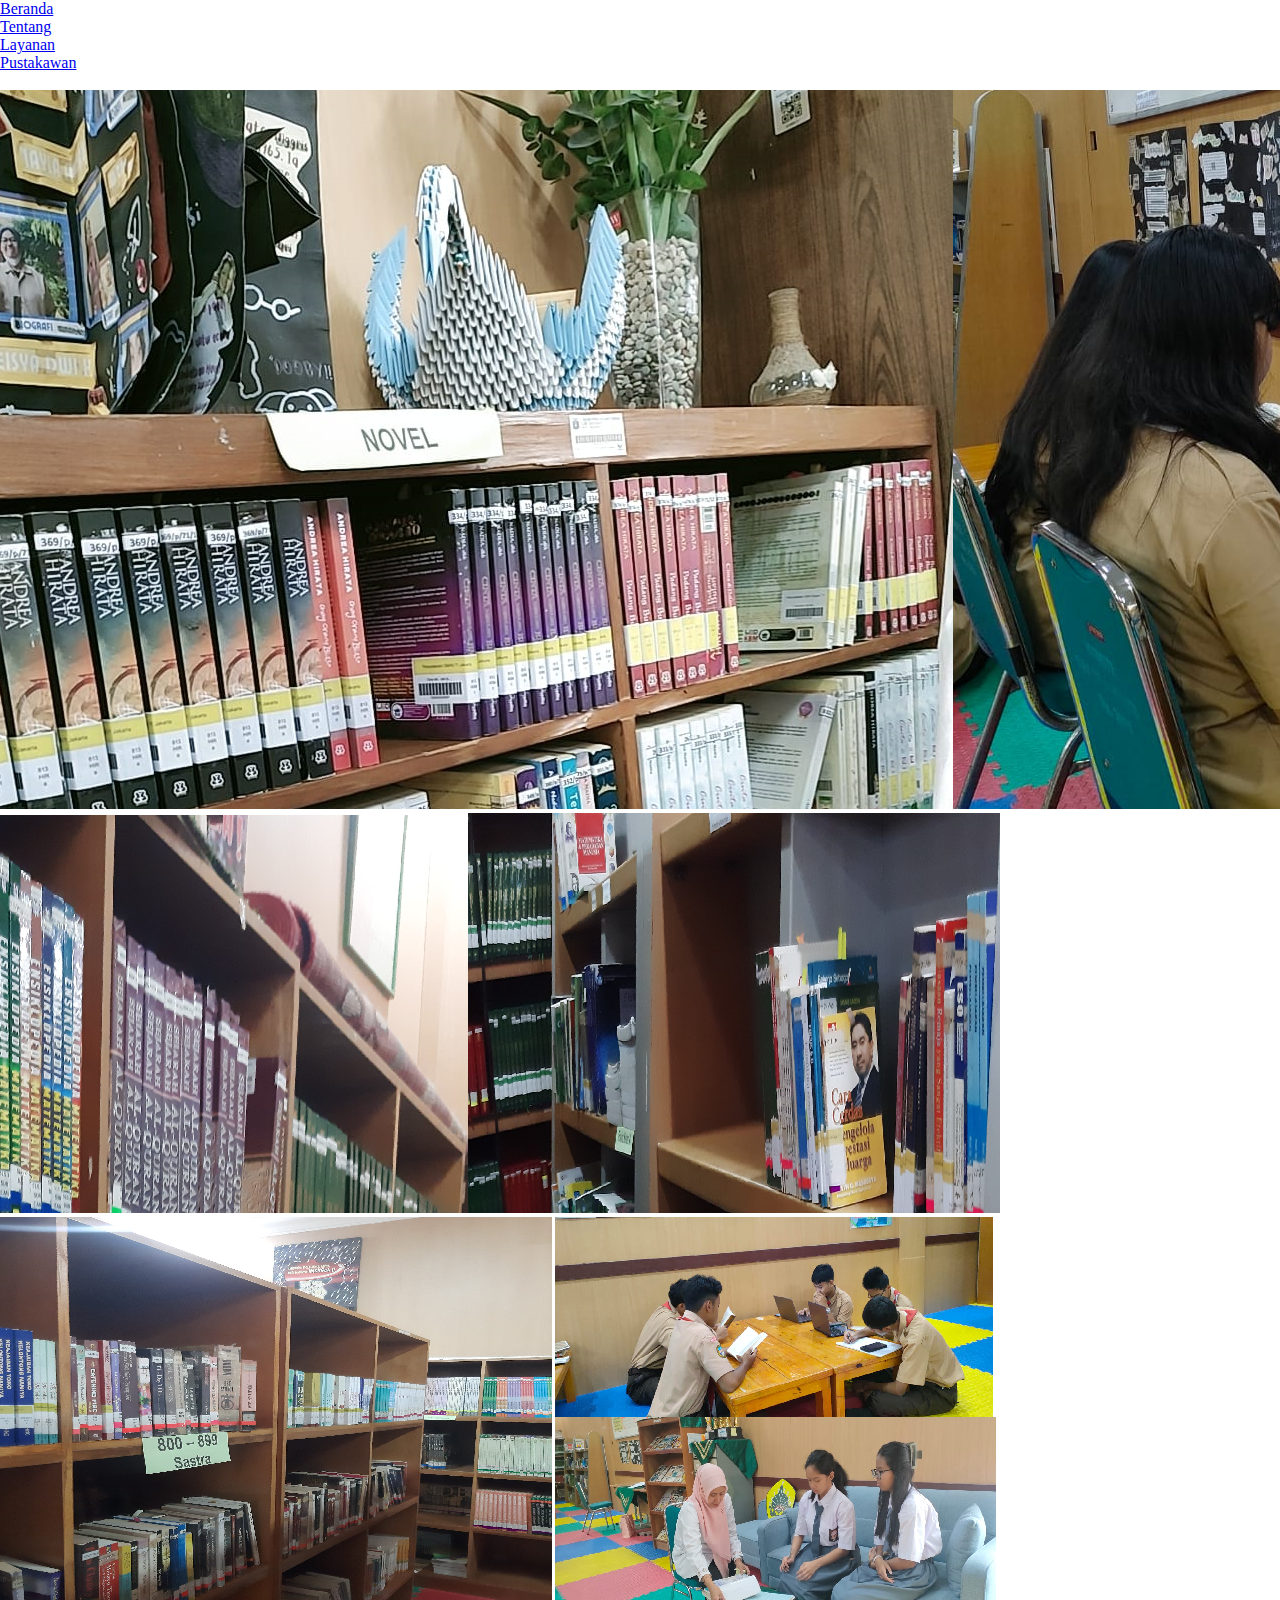
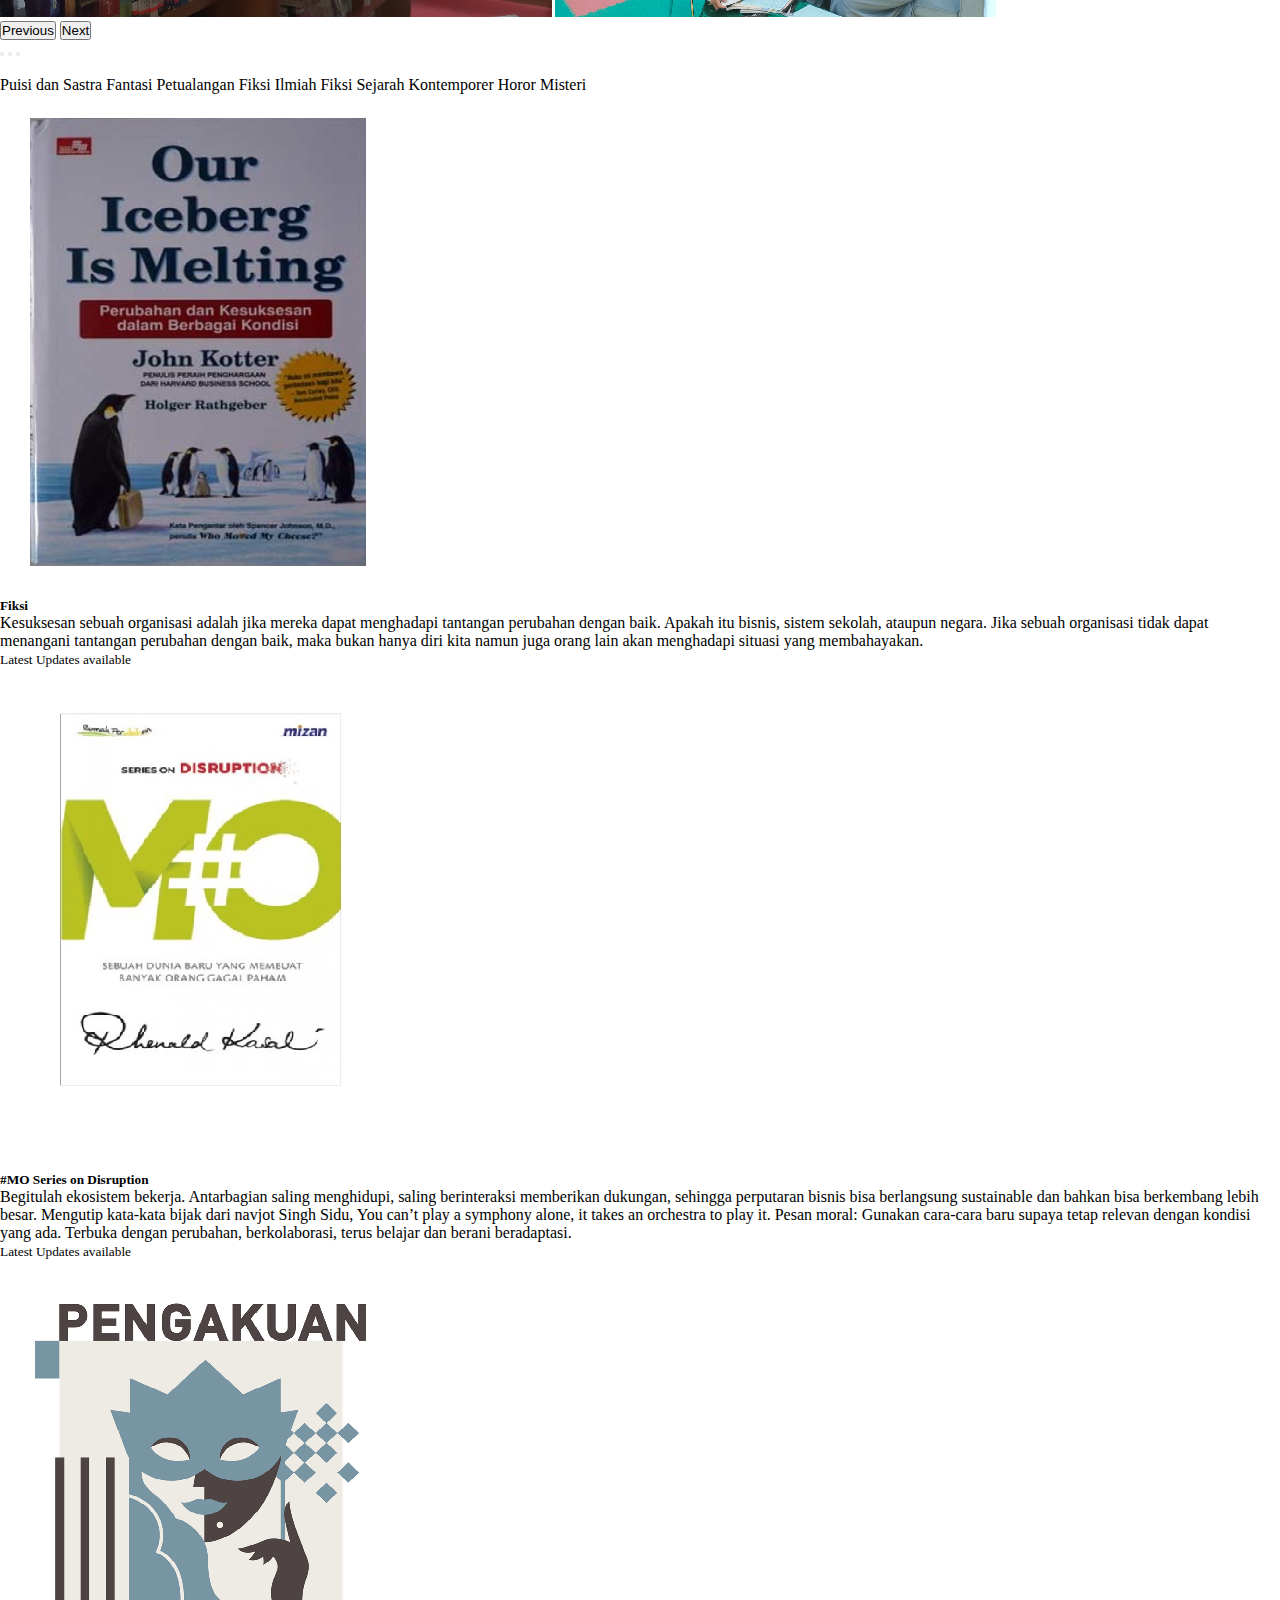
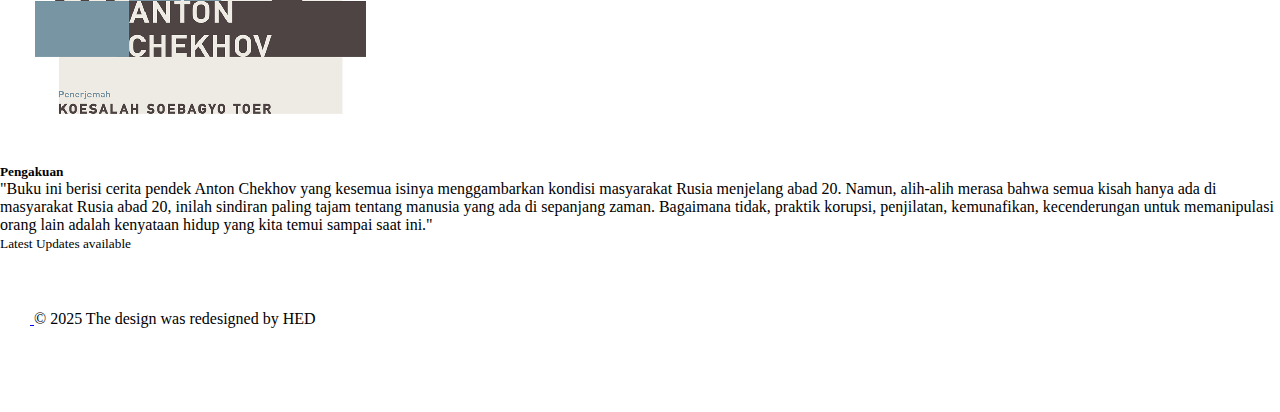
==== index.html @ a106d60a "Add files via upload" ====
<!doctype html>
<html lang="en">
  <head>
    <meta charset="utf-8">
    <meta name="viewport" content="width=device-width, initial-scale=1">
    <title>Bootstrap Website Demo</title>
    <link rel="stylesheet" href="style.css">
    <link href="https://cdn.jsdelivr.net/npm/bootstrap@5.3.0/dist/css/bootstrap.min.css" rel="stylesheet" integrity="sha384-9ndCyUaIbzAi2FUVXJi0CjmCapSmO7SnpJef0486qhLnuZ2cdeRhO02iuK6FUUVM" crossorigin="anonymous">
  </head>
  <body>
    <!-- HEADER -->
    <header class="d-flex justify-content-center py-3">
      <ul class="nav nav-pills">
        <li class="nav-item"><a href="#" class="nav-link active" aria-current="page">Beranda</a></li>
        <li class="nav-item"><a href="#" class="nav-link">Tentang</a></li>
        <li class="nav-item"><a href="#" class="nav-link">Layanan</a></li>
        <li class="nav-item"><a href="#" class="nav-link">Pustakawan</a></li>
             </ul>
    </header>
    <br>

    <!-- alert -->
     

    <!--CAROUSEL-->
    <div id="carouselExampleAutoplaying" class="carousel slide" data-bs-ride="carousel">
      <div class="carousel-inner">
        <div class="carousel-item active">
          <img src="slide1.png" class="d-block w-100" alt="...">
          
        </div>
        <div class="carousel-item">
          <img src="slide2.png" class="d-block w-100" alt="...">
          
        </div>
        <div class="carousel-item">
          <img src="slide3.png" class="d-block w-100" alt="...">
        </div>
      </div>
      <button class="carousel-control-prev" type="button" data-bs-target="#carouselExampleAutoplaying" data-bs-slide="prev">
        <span class="carousel-control-prev-icon" aria-hidden="true"></span>
        <span class="visually-hidden">Previous</span>
      </button>
      <button class="carousel-control-next" type="button" data-bs-target="#carouselExampleAutoplaying" data-bs-slide="next">
        <span class="carousel-control-next-icon" aria-hidden="true"></span>
        <span class="visually-hidden">Next</span>
      </button>
      <!--SCROLLER-->
      <div class="carousel-indicators">
        <button type="button" data-bs-target="#carouselExampleCaptions" data-bs-slide-to="0" class="active" aria-label="Slide 1" aria-current="true"></button>
        <button type="button" data-bs-target="#carouselExampleCaptions" data-bs-slide-to="1" aria-label="Slide 2" class=""></button>
        <button type="button" data-bs-target="#carouselExampleCaptions" data-bs-slide-to="2" aria-label="Slide 3"></button>
      </div>
    </div>

    <br>
    <!--BADGES-->
    <div class="d-flex gap-2 justify-content-center py-5">
      <span class="badge text-bg-primary rounded-pill">Puisi dan Sastra</span>
      <span class="badge text-bg-secondary rounded-pill">Fantasi</span>
      <span class="badge text-bg-success rounded-pill">Petualangan</span>
      <span class="badge text-bg-danger rounded-pill">Fiksi Ilmiah</span>
      <span class="badge text-bg-warning rounded-pill">Fiksi Sejarah</span>
      <span class="badge text-bg-info rounded-pill">Kontemporer</span>
      <span class="badge text-bg-light rounded-pill">Horor</span>
      <span class="badge text-bg-dark rounded-pill">Misteri</span>
    </div>
     

       

    <!-- card -->
    <div class="row row-cols-1 row-cols-md-3 g-4 my-4 mx-4" style="margin-bottom: 30px;">
      <div class="col">
          <div class="card h-100">
              <img src="cover1.png" class="card-img-top" alt="...">
              <div class="card-body">
                  <h5 class="card-title">Fiksi</h5>
                  <p class="card-text">Kesuksesan sebuah organisasi adalah jika mereka dapat menghadapi tantangan perubahan dengan baik. Apakah itu bisnis, sistem sekolah, ataupun negara. Jika sebuah organisasi tidak dapat menangani tantangan perubahan dengan baik, maka bukan hanya diri kita namun juga orang lain akan menghadapi situasi yang membahayakan.</p>
              </div>
              <div class="card-footer">
                  <small class="text-body-secondary">Latest Updates available</small>
              </div>
          </div>
      </div>
      <div class="col">
          <div class="card h-100">
              <img src="cover2.png" class=""card-img-top" alt="...">
              <div class="card-body">
                  <h5 class="card-title">#MO Series on Disruption</h5>
                  <p class="card-text">Begitulah ekosistem bekerja. Antarbagian saling menghidupi, saling berinteraksi memberikan dukungan, sehingga perputaran bisnis bisa berlangsung sustainable dan bahkan bisa berkembang lebih besar.

                    Mengutip kata-kata bijak dari navjot Singh Sidu, You can’t play a symphony alone, it takes an orchestra to play it.
                    
                    Pesan moral: Gunakan cara-cara baru supaya tetap relevan dengan kondisi yang ada. Terbuka dengan perubahan, berkolaborasi, terus belajar dan berani beradaptasi.
                                      
                    </p>
              </div>
              <div class="card-footer">
                  <small class="text-body-secondary">Latest Updates available</small>
              </div>
          </div>
      </div>
      <div class="col">
          <div class="card h-100">
              <img src="cover3.png" class="card-img-top" alt="...">
              <div class="card-body">
                  <h5 class="card-title">Pengakuan</h5>
                  <p class="card-text">"Buku ini berisi cerita pendek Anton Chekhov yang kesemua isinya menggambarkan kondisi masyarakat Rusia menjelang abad 20. Namun, alih-alih merasa bahwa semua kisah hanya ada di masyarakat Rusia abad 20, inilah sindiran paling tajam tentang manusia yang ada di sepanjang zaman. Bagaimana tidak, praktik korupsi, penjilatan, kemunafikan, kecenderungan untuk memanipulasi orang lain adalah kenyataan hidup yang kita temui sampai saat ini."</p>
              </div>
              <div class="card-footer">
                  <small class="text-body-secondary">Latest Updates available</small>
              </div>
          </div>
      </div>
  </div>
  <br>

  <!-- footer -->
  <footer class="d-flex flex-wrap justify-content-between align-items-center py-3 my-4 border-top ">
      <div class="col-md-4 d-flex align-items-center">
          <a href="/" class="mb-3 me-2 mb-md-0 text-body-secondary text-decoration-none lh-1">
              <svg class="bi" width="30" height="24">
                  <use xlink:href="#bootstrap"></use>
              </svg>
          </a>
          <span class="mb-3 mb-md-0 text-body-secondary">© 2025 The design was redesigned by HED</span>
      </div>

      <ul class="nav col-md-4 justify-content-end list-unstyled d-flex">
          <li class="ms-3"><a class="text-body-secondary" href="#"><svg class="bi" width="24" height="24">
                      <use xlink:href="#twitter"></use>
                  </svg></a></li>
          <li class="ms-3"><a class="text-body-secondary" href="#"><svg class="bi" width="24" height="24">
                      <use xlink:href="#instagram"></use>
                  </svg></a></li>
          <li class="ms-3"><a class="text-body-secondary" href="#"><svg class="bi" width="24" height="24">
                      <use xlink:href="#facebook"></use>
                  </svg></a></li>
      </ul>
  </footer>

    <script src="https://cdn.jsdelivr.net/npm/bootstrap@5.3.0/dist/js/bootstrap.bundle.min.js" integrity="sha384-geWF76RCwLtnZ8qwWowPQNguL3RmwHVBC9FhGdlKrxdiJJigb/j/68SIy3Te4Bkz" crossorigin="anonymous"></script>
  </body>
</html>
---- style.css ----
*
{
  margin:0;
  padding:0;
}

img{
  height:auto;
  width: auto;
}
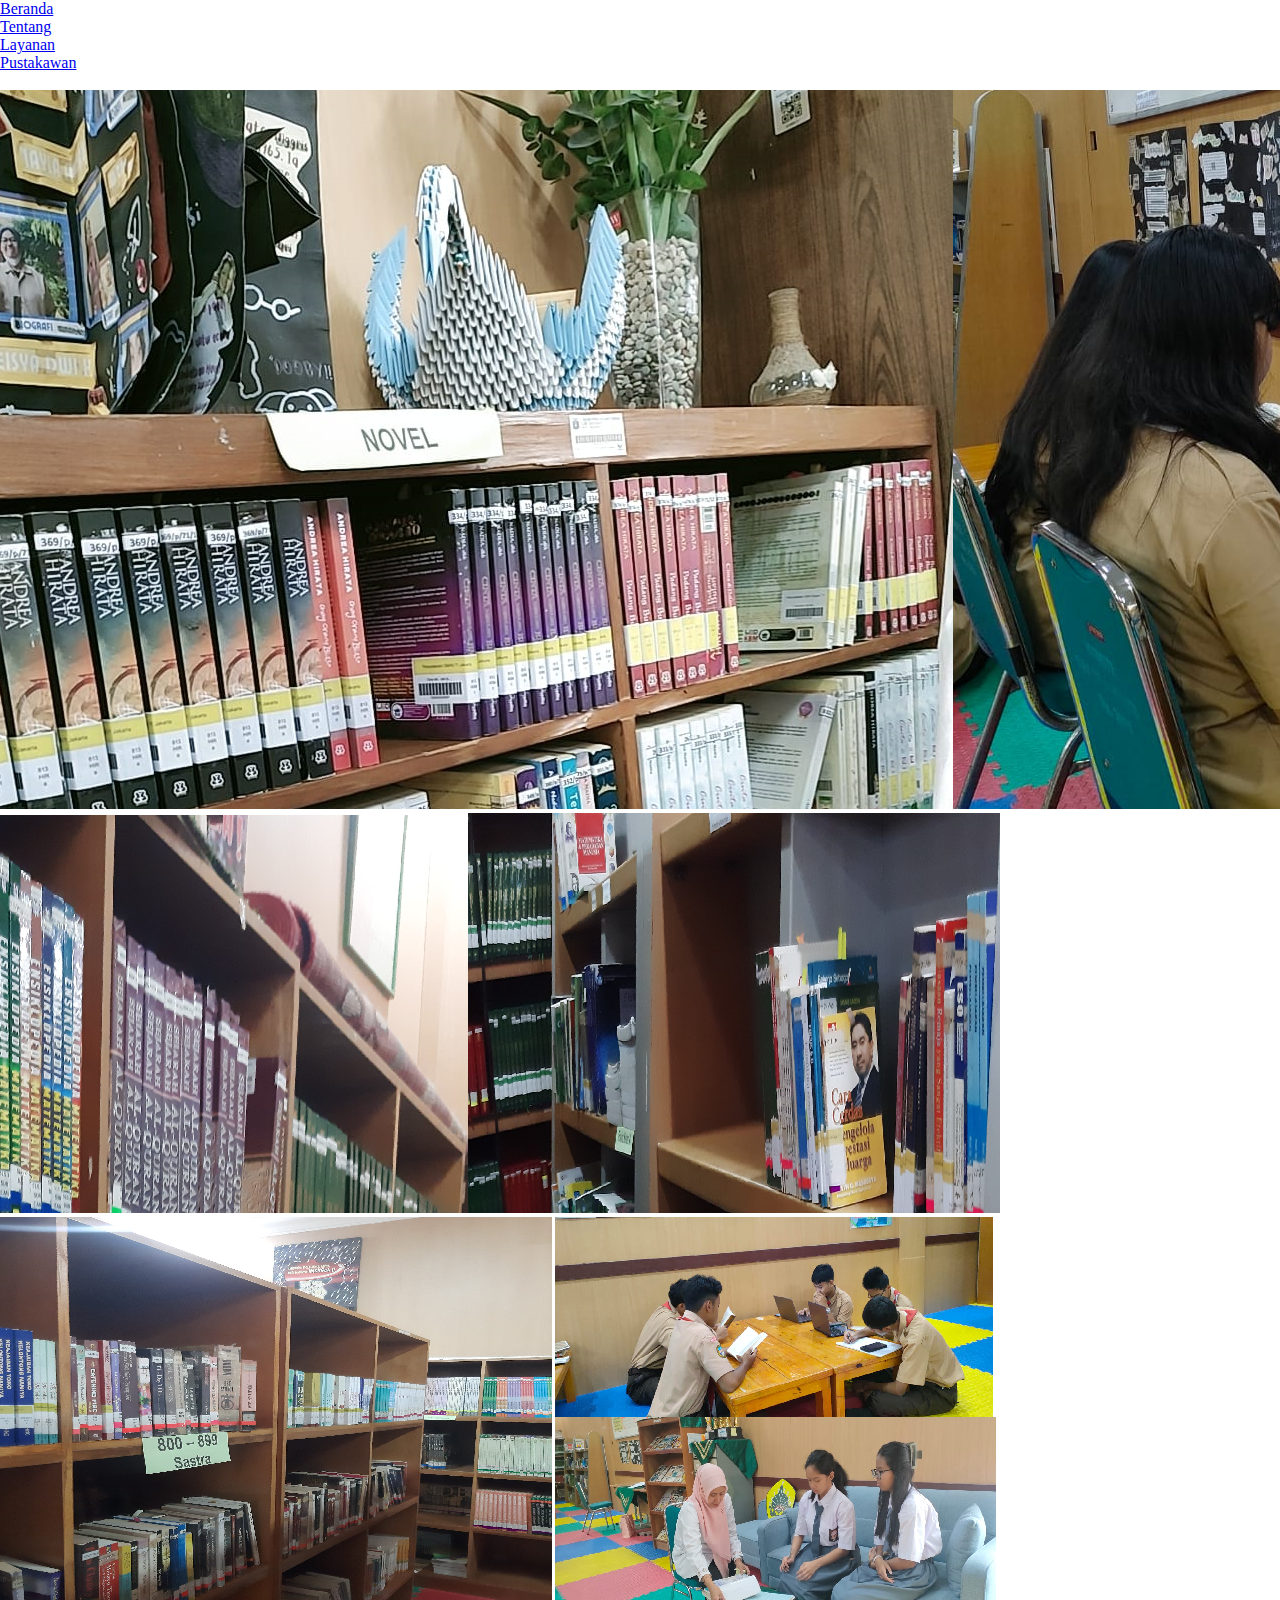
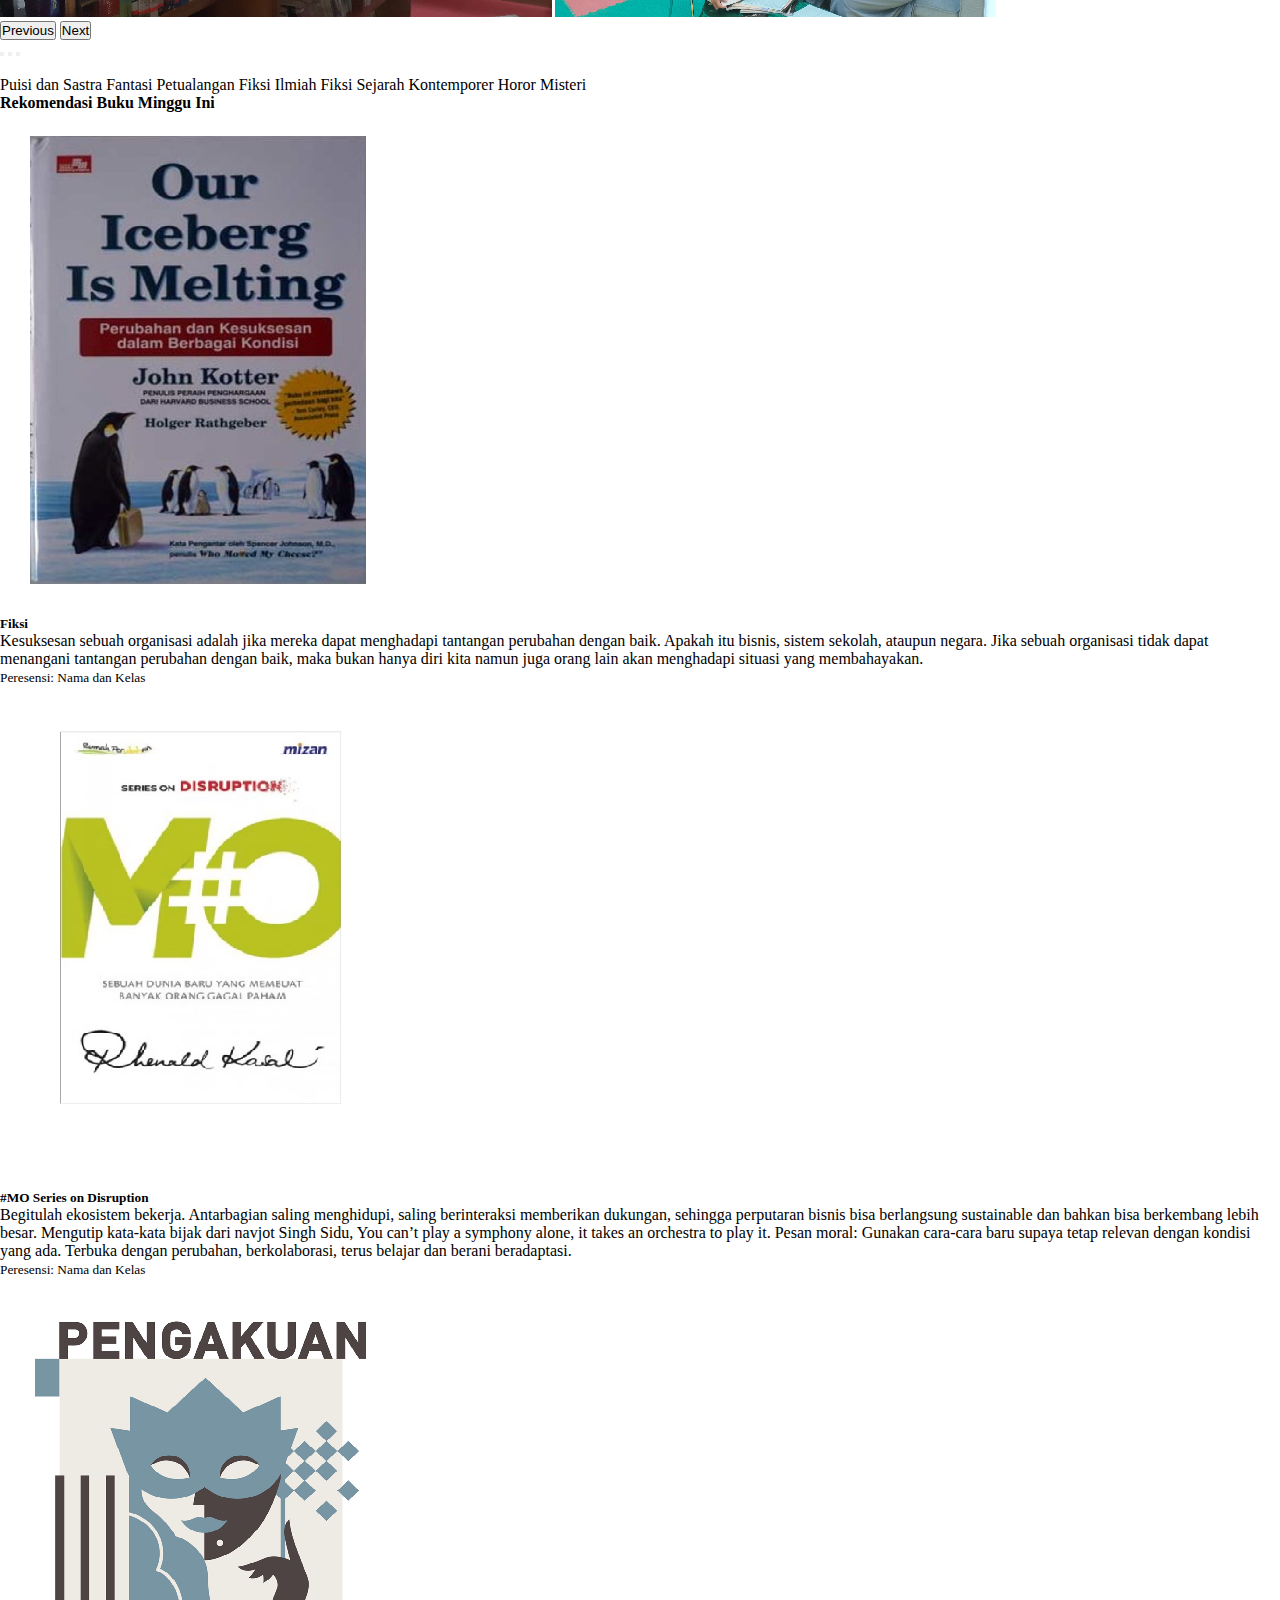
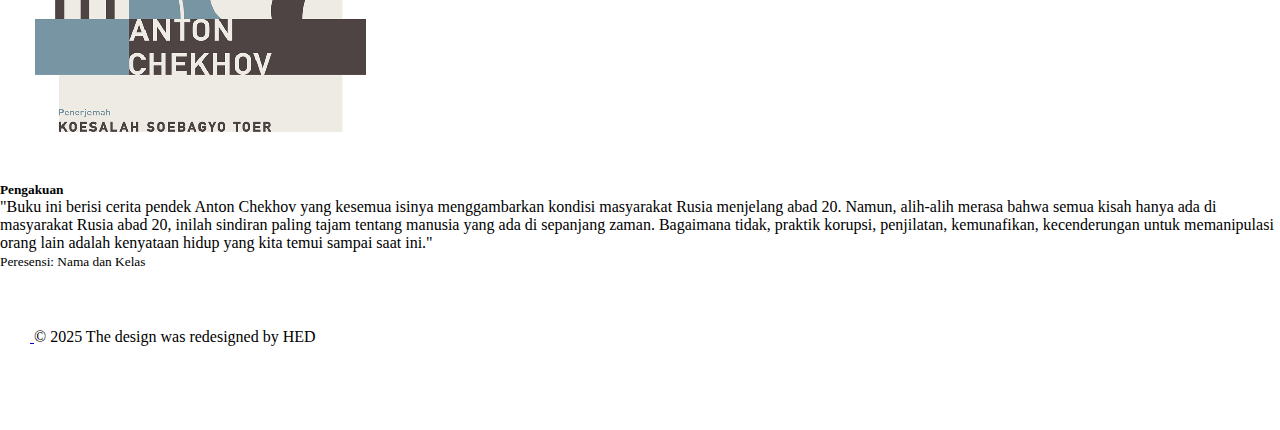
==== commit e4bc3eed: "Add files via upload" ====
--- a/index.html
+++ b/index.html
@@ -12,9 +12,9 @@
     <header class="d-flex justify-content-center py-3">
       <ul class="nav nav-pills">
         <li class="nav-item"><a href="#" class="nav-link active" aria-current="page">Beranda</a></li>
-        <li class="nav-item"><a href="#" class="nav-link">Tentang</a></li>
-        <li class="nav-item"><a href="#" class="nav-link">Layanan</a></li>
-        <li class="nav-item"><a href="#" class="nav-link">Pustakawan</a></li>
+        <li class="nav-item"><a href="tentang.html" class="nav-link">Tentang</a></li>
+        <li class="nav-item"><a href="layanan.html" class="nav-link">Layanan</a></li>
+        <li class="nav-item"><a href="pustakawan.html" class="nav-link">Pustakawan</a></li>
              </ul>
     </header>
     <br>
@@ -66,6 +66,14 @@
       <span class="badge text-bg-dark rounded-pill">Misteri</span>
     </div>
      
+    <!-- Alert dengan tombol tambahan -->
+<div class="alert alert-success alert-dismissible fade show" role="alert">
+  <strong>Rekomendasi Buku Minggu Ini</strong>
+  
+  
+  
+</div>
+
 
        
 
@@ -79,7 +87,7 @@
                   <p class="card-text">Kesuksesan sebuah organisasi adalah jika mereka dapat menghadapi tantangan perubahan dengan baik. Apakah itu bisnis, sistem sekolah, ataupun negara. Jika sebuah organisasi tidak dapat menangani tantangan perubahan dengan baik, maka bukan hanya diri kita namun juga orang lain akan menghadapi situasi yang membahayakan.</p>
               </div>
               <div class="card-footer">
-                  <small class="text-body-secondary">Latest Updates available</small>
+                  <small class="text-body-secondary">Peresensi: Nama dan Kelas</small>
               </div>
           </div>
       </div>
@@ -97,7 +105,7 @@
                     </p>
               </div>
               <div class="card-footer">
-                  <small class="text-body-secondary">Latest Updates available</small>
+                  <small class="text-body-secondary">Peresensi: Nama dan Kelas</small>
               </div>
           </div>
       </div>
@@ -109,7 +117,7 @@
                   <p class="card-text">"Buku ini berisi cerita pendek Anton Chekhov yang kesemua isinya menggambarkan kondisi masyarakat Rusia menjelang abad 20. Namun, alih-alih merasa bahwa semua kisah hanya ada di masyarakat Rusia abad 20, inilah sindiran paling tajam tentang manusia yang ada di sepanjang zaman. Bagaimana tidak, praktik korupsi, penjilatan, kemunafikan, kecenderungan untuk memanipulasi orang lain adalah kenyataan hidup yang kita temui sampai saat ini."</p>
               </div>
               <div class="card-footer">
-                  <small class="text-body-secondary">Latest Updates available</small>
+                  <small class="text-body-secondary">Peresensi: Nama dan Kelas</small>
               </div>
           </div>
       </div>
--- a/style.css
+++ b/style.css
@@ -7,4 +7,17 @@
 img{
   height:auto;
   width: auto;
-}+}
+
+
+.content {
+  padding-left: 8px; /* Menambahkan jarak dari tepi kanan */
+  padding-right: 5px;  /* Menambahkan jarak dari tepi kiri untuk keselarasan */
+  max-width: 1000px; /* Membatasi lebar konten agar tidak terlalu panjang */
+  margin: 0 auto; /* Agar elemen berada di tengah halaman */
+}
+
+.map {padding-left: 8px; /* Menambahkan jarak dari tepi kanan */
+  padding-right: 10px;  /* Menambahkan jarak dari tepi kiri untuk keselarasan */
+  max-width: 1000px; /* Membatasi lebar konten agar tidak terlalu panjang */
+  margin: 0 auto; /* Agar elemen berada di tengah halaman */}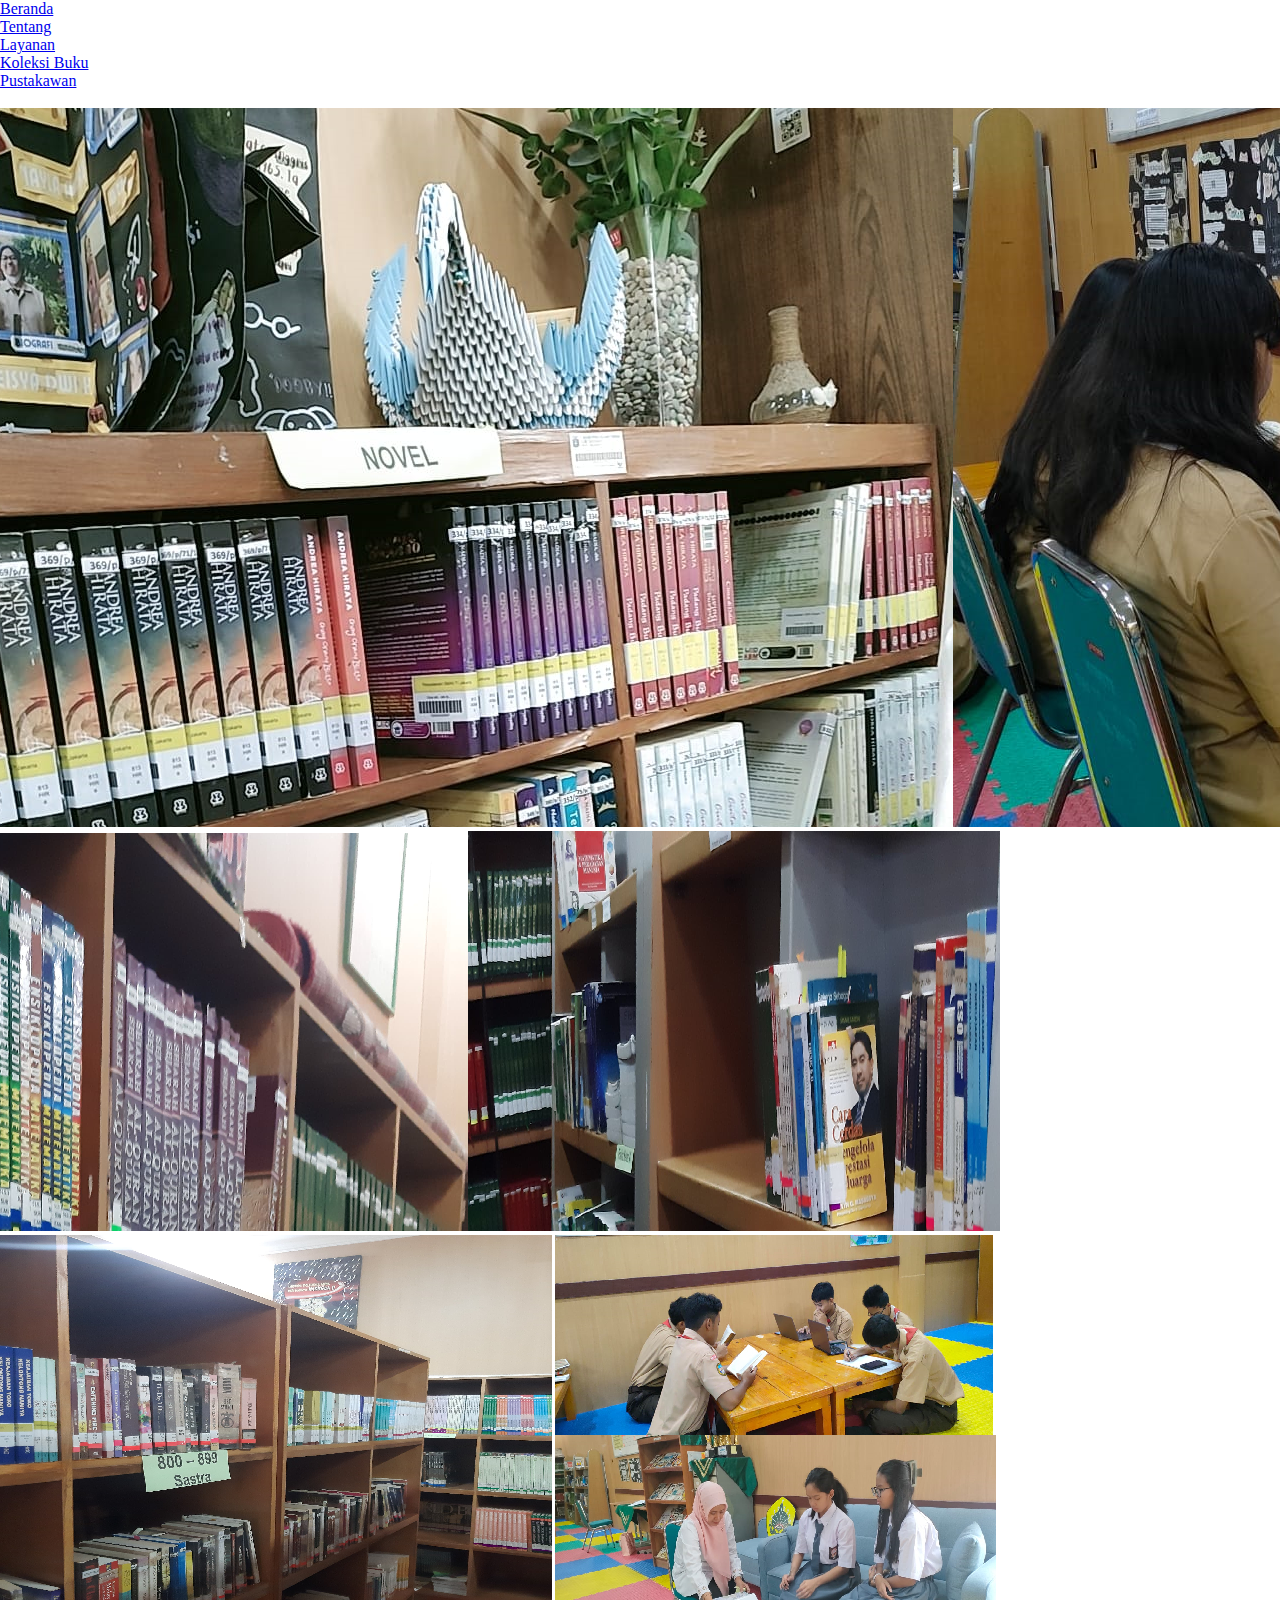
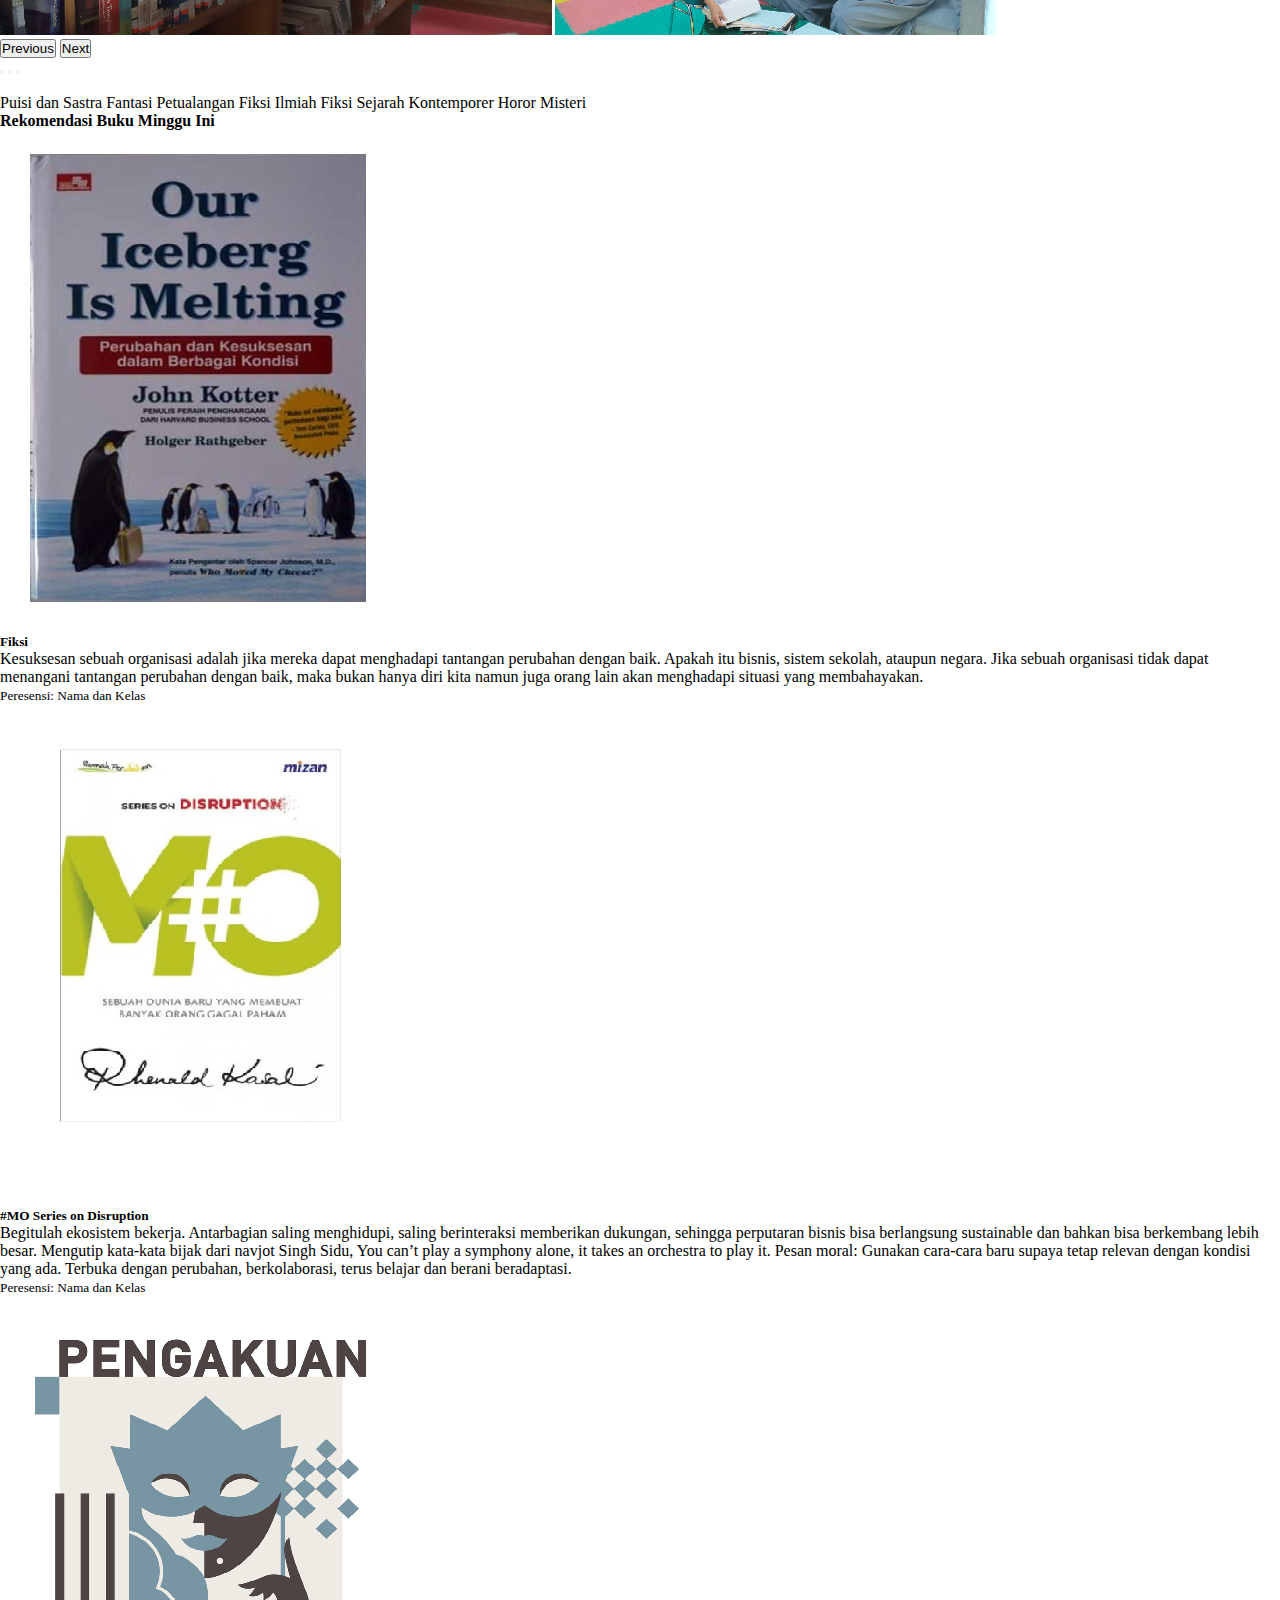
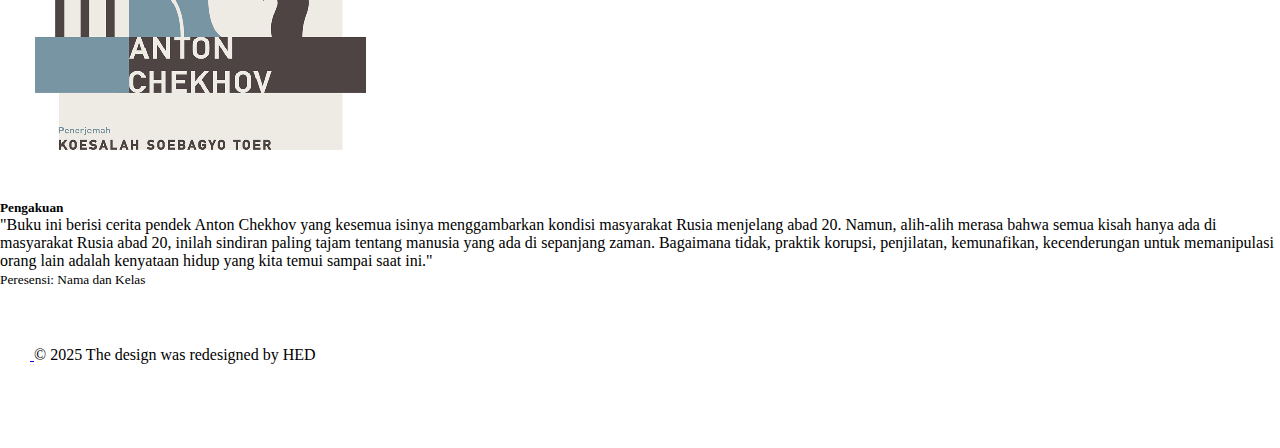
==== commit 0fb3efed: "Add files via upload" ====
--- a/index.html
+++ b/index.html
@@ -14,6 +14,7 @@
         <li class="nav-item"><a href="#" class="nav-link active" aria-current="page">Beranda</a></li>
         <li class="nav-item"><a href="tentang.html" class="nav-link">Tentang</a></li>
         <li class="nav-item"><a href="layanan.html" class="nav-link">Layanan</a></li>
+        <li class="nav-item"><a href="koleksi.html" class="nav-link">Koleksi Buku</a></li>
         <li class="nav-item"><a href="pustakawan.html" class="nav-link">Pustakawan</a></li>
              </ul>
     </header>
@@ -69,13 +70,10 @@
     <!-- Alert dengan tombol tambahan -->
 <div class="alert alert-success alert-dismissible fade show" role="alert">
   <strong>Rekomendasi Buku Minggu Ini</strong>
-  
-  
-  
+   
 </div>
 
-
-       
+      
 
     <!-- card -->
     <div class="row row-cols-1 row-cols-md-3 g-4 my-4 mx-4" style="margin-bottom: 30px;">
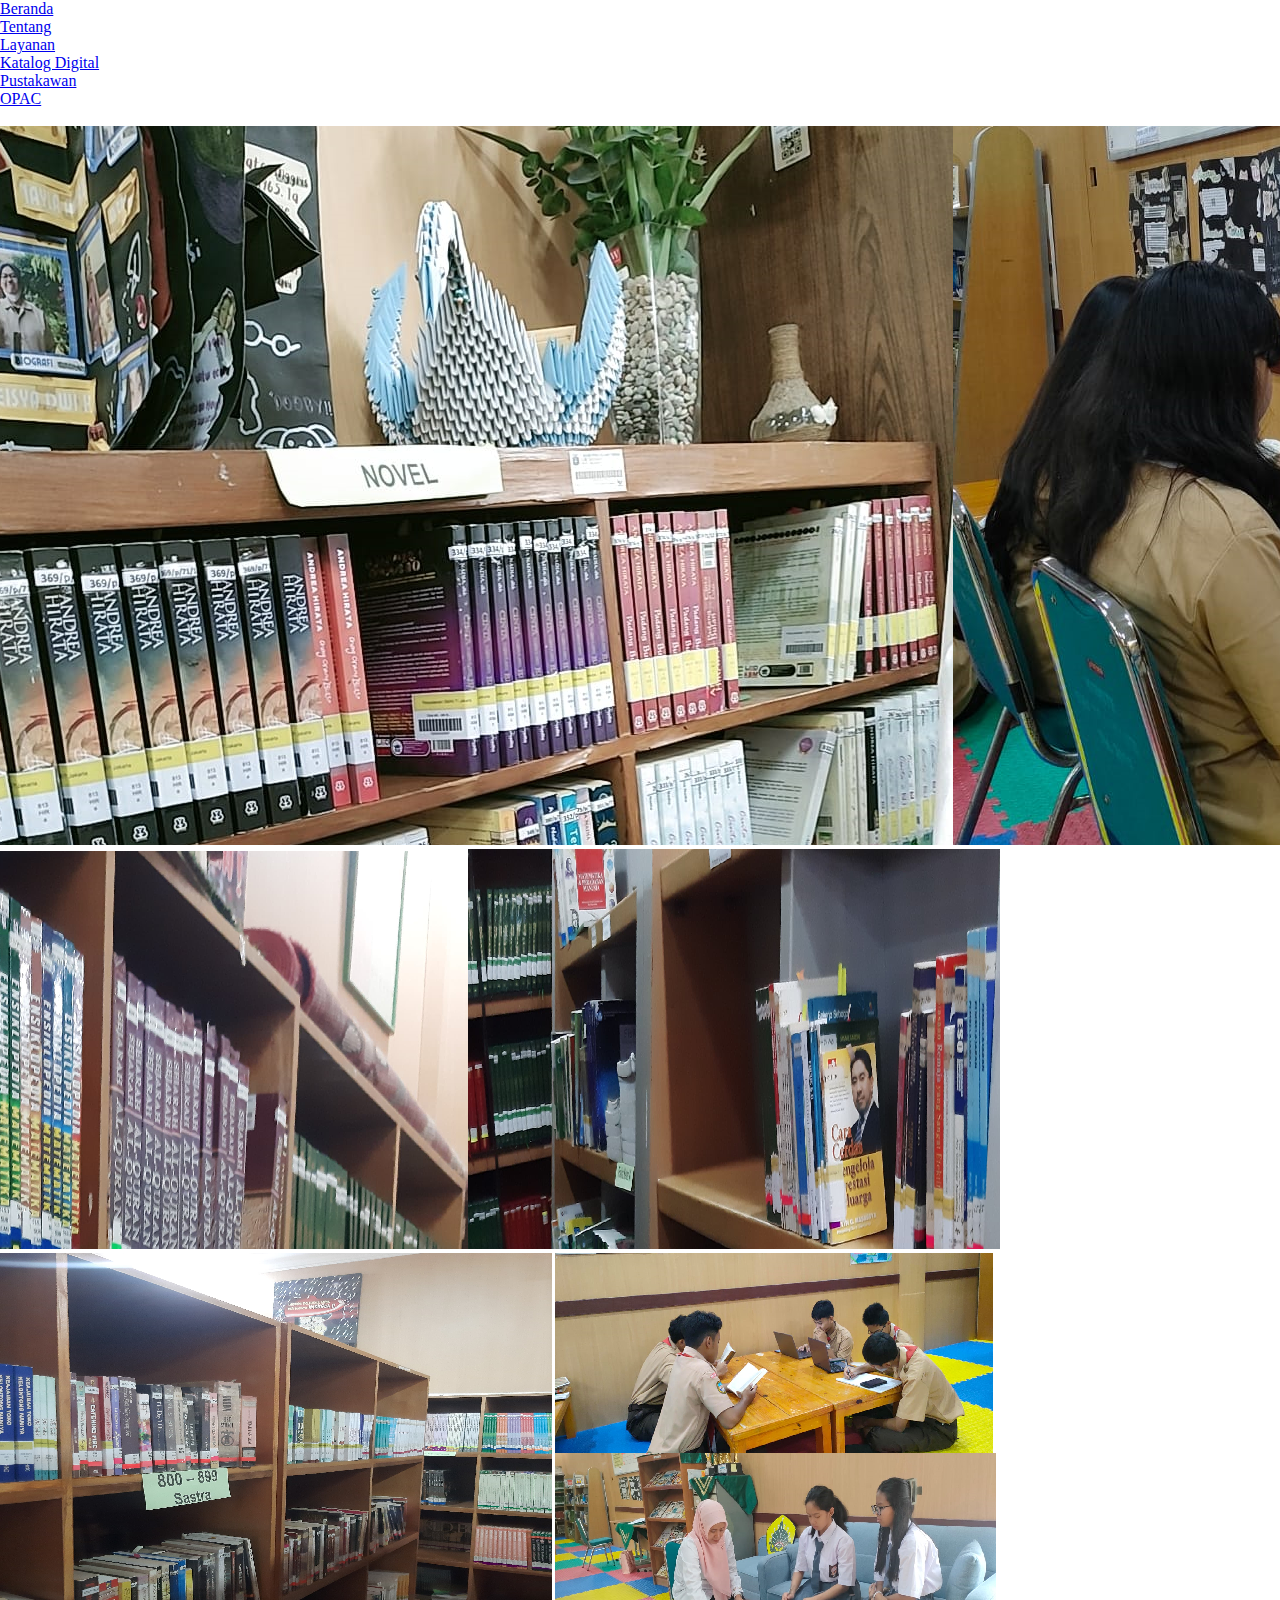
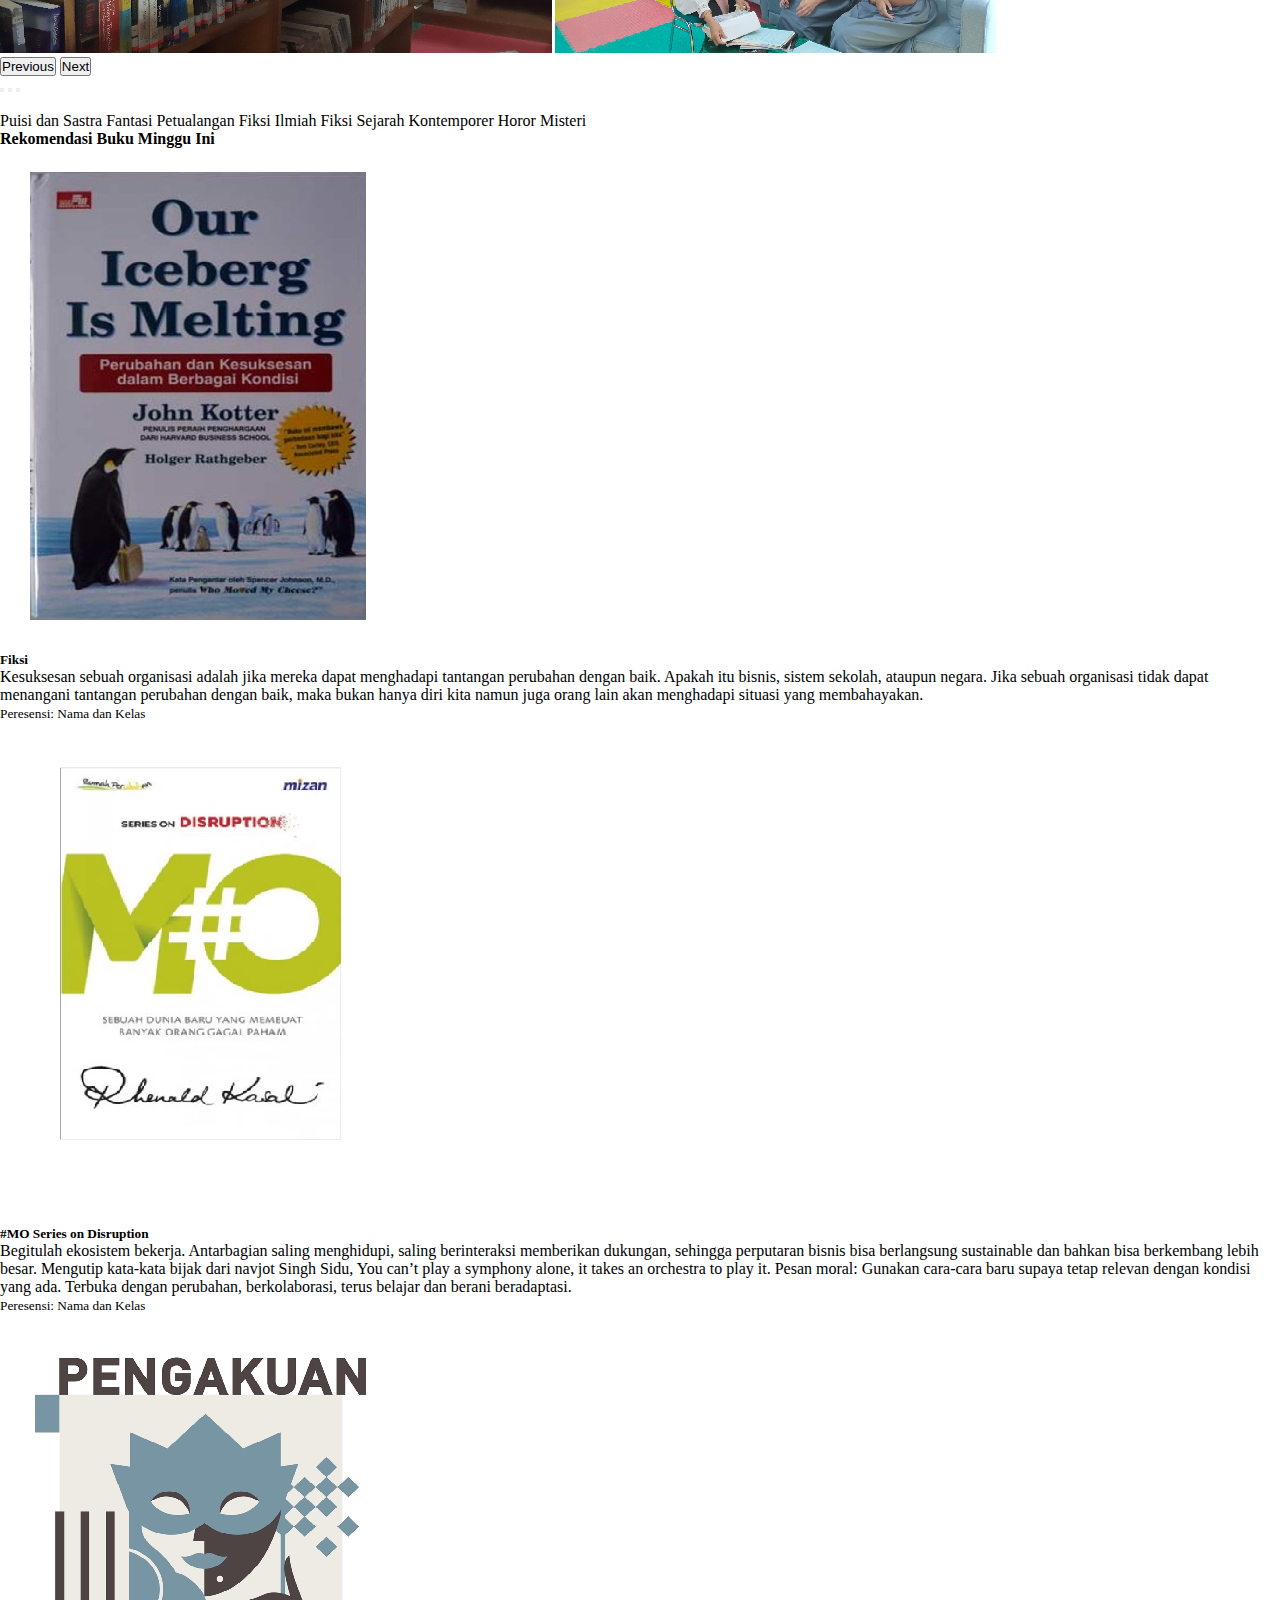
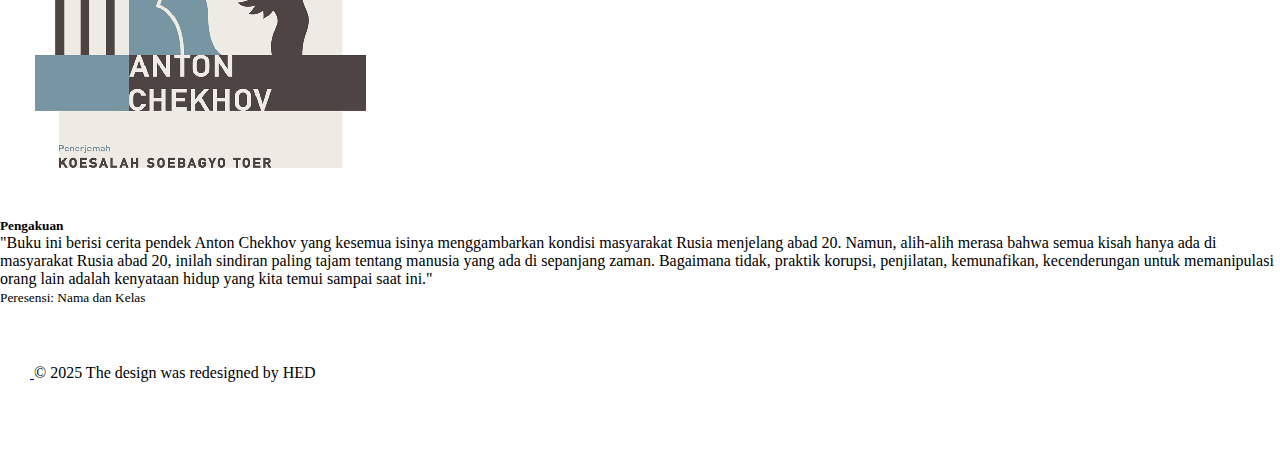
==== commit 5007142c: "Add files via upload" ====
--- a/index.html
+++ b/index.html
@@ -14,8 +14,9 @@
         <li class="nav-item"><a href="#" class="nav-link active" aria-current="page">Beranda</a></li>
         <li class="nav-item"><a href="tentang.html" class="nav-link">Tentang</a></li>
         <li class="nav-item"><a href="layanan.html" class="nav-link">Layanan</a></li>
-        <li class="nav-item"><a href="koleksi.html" class="nav-link">Koleksi Buku</a></li>
+        <li class="nav-item"><a href="koleksi.html" class="nav-link">Katalog Digital</a></li>
         <li class="nav-item"><a href="pustakawan.html" class="nav-link">Pustakawan</a></li>
+        <li class="nav-item"><a href="http://www.perpus71.my.id/" class="nav-link">OPAC</a></li>
              </ul>
     </header>
     <br>
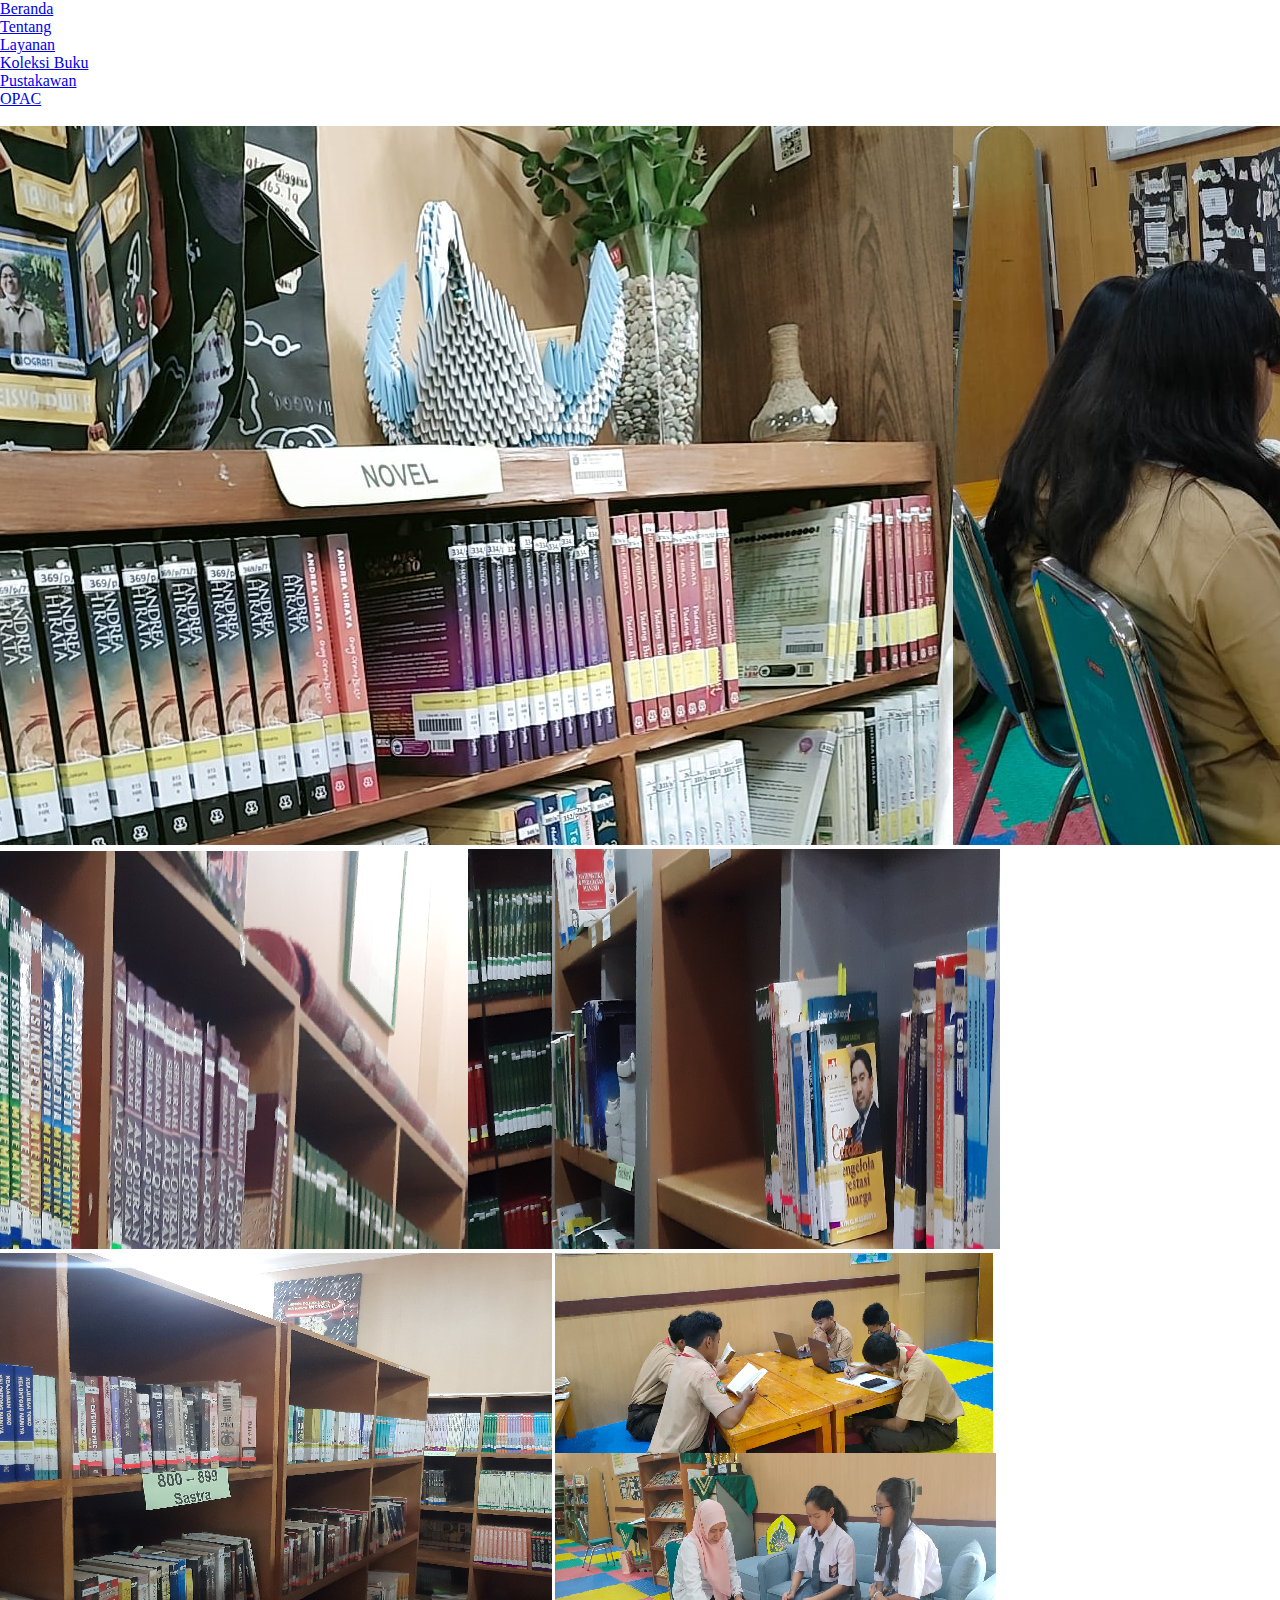
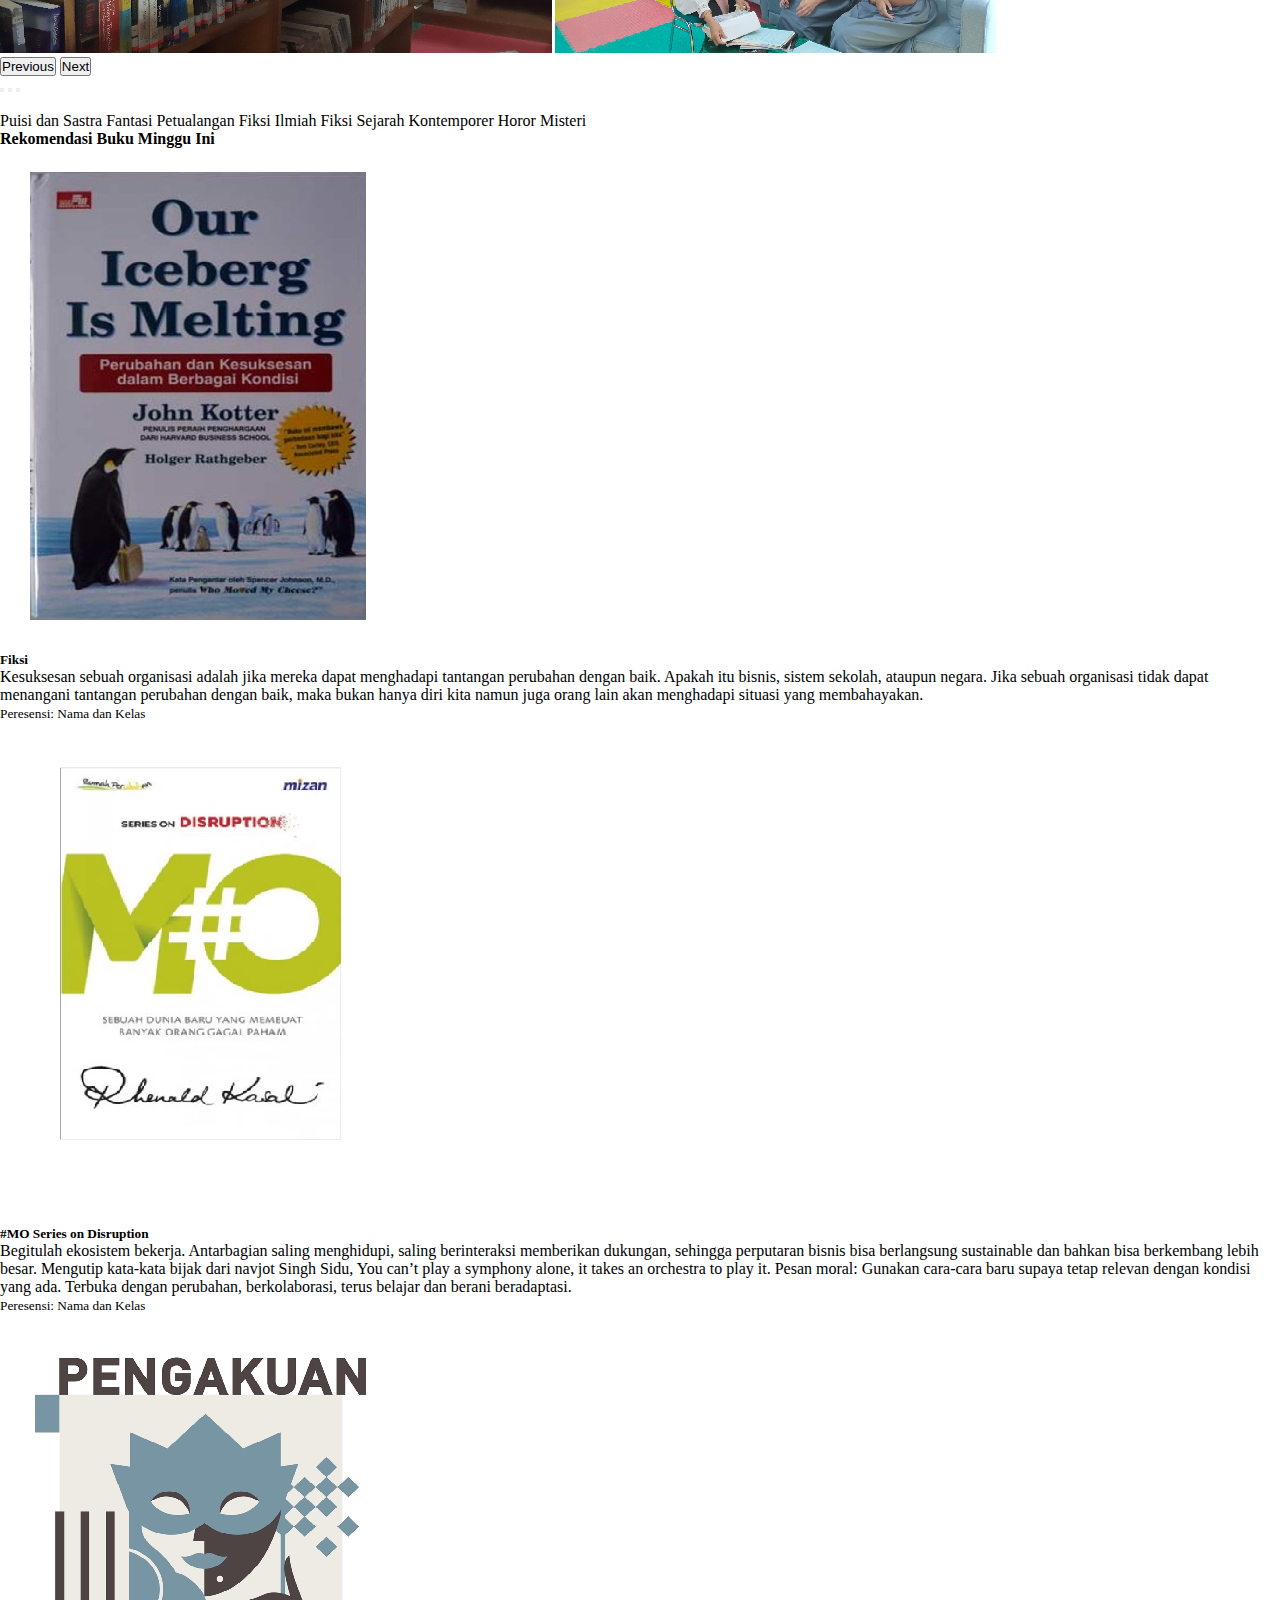
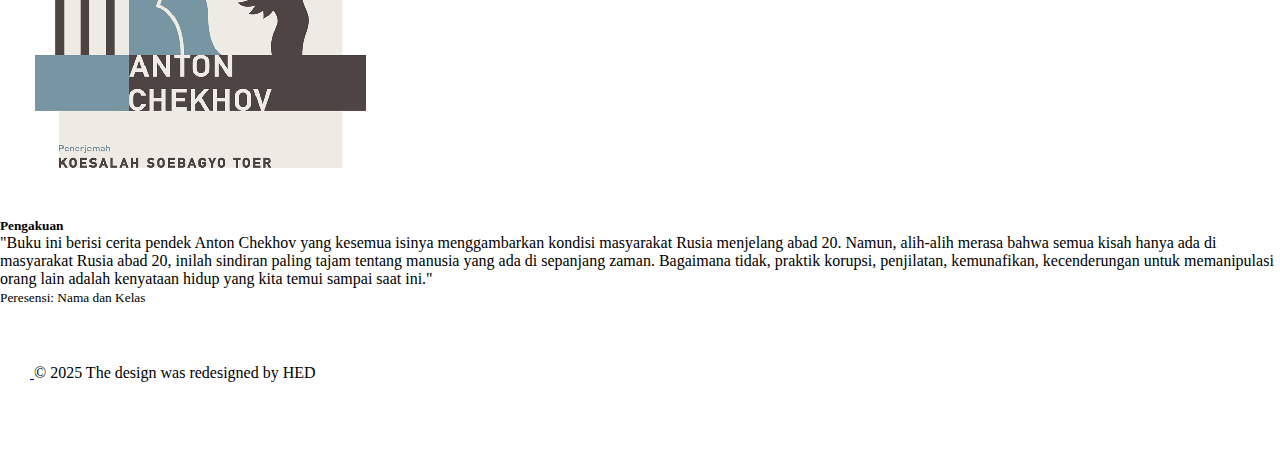
==== commit 3b25104a: "Add files via upload" ====
--- a/index.html
+++ b/index.html
@@ -14,7 +14,7 @@
         <li class="nav-item"><a href="#" class="nav-link active" aria-current="page">Beranda</a></li>
         <li class="nav-item"><a href="tentang.html" class="nav-link">Tentang</a></li>
         <li class="nav-item"><a href="layanan.html" class="nav-link">Layanan</a></li>
-        <li class="nav-item"><a href="koleksi.html" class="nav-link">Katalog Digital</a></li>
+        <li class="nav-item"><a href="koleksi.html" class="nav-link">Koleksi Buku</a></li>
         <li class="nav-item"><a href="pustakawan.html" class="nav-link">Pustakawan</a></li>
         <li class="nav-item"><a href="http://www.perpus71.my.id/" class="nav-link">OPAC</a></li>
              </ul>
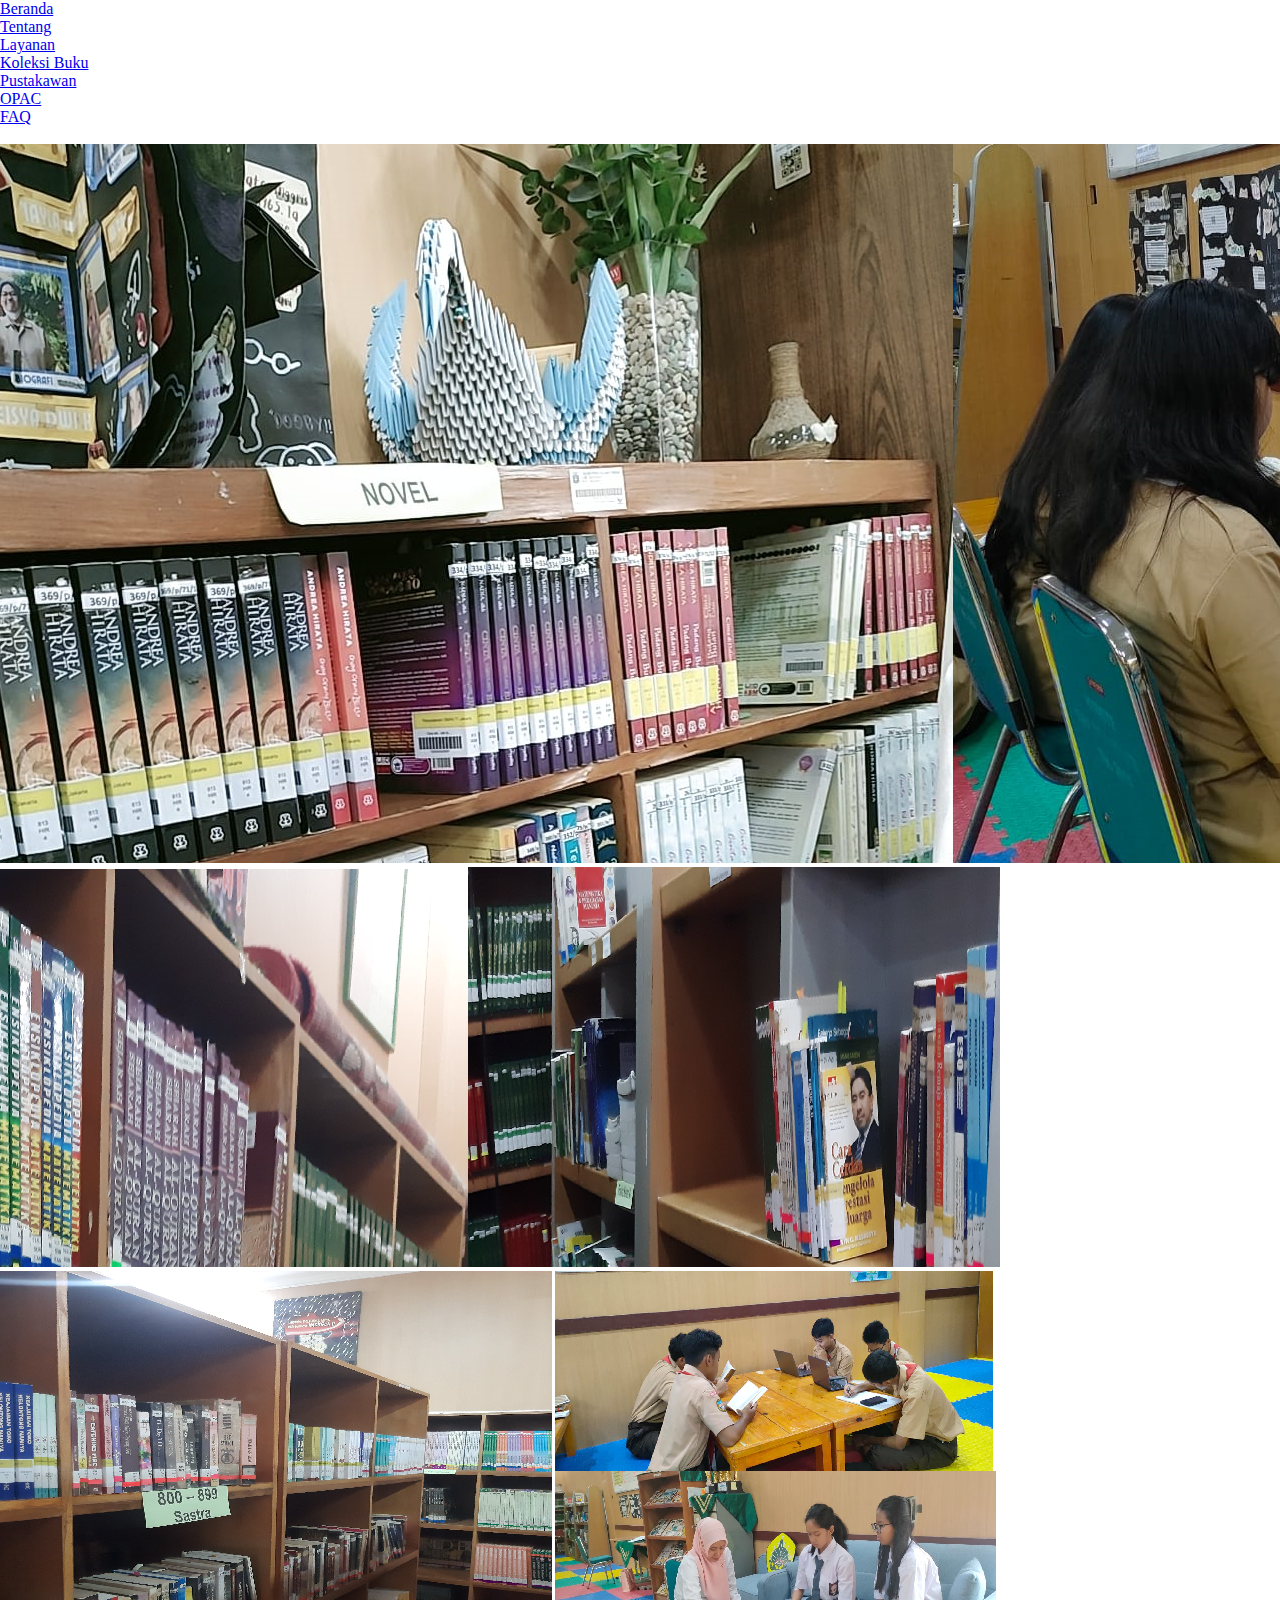
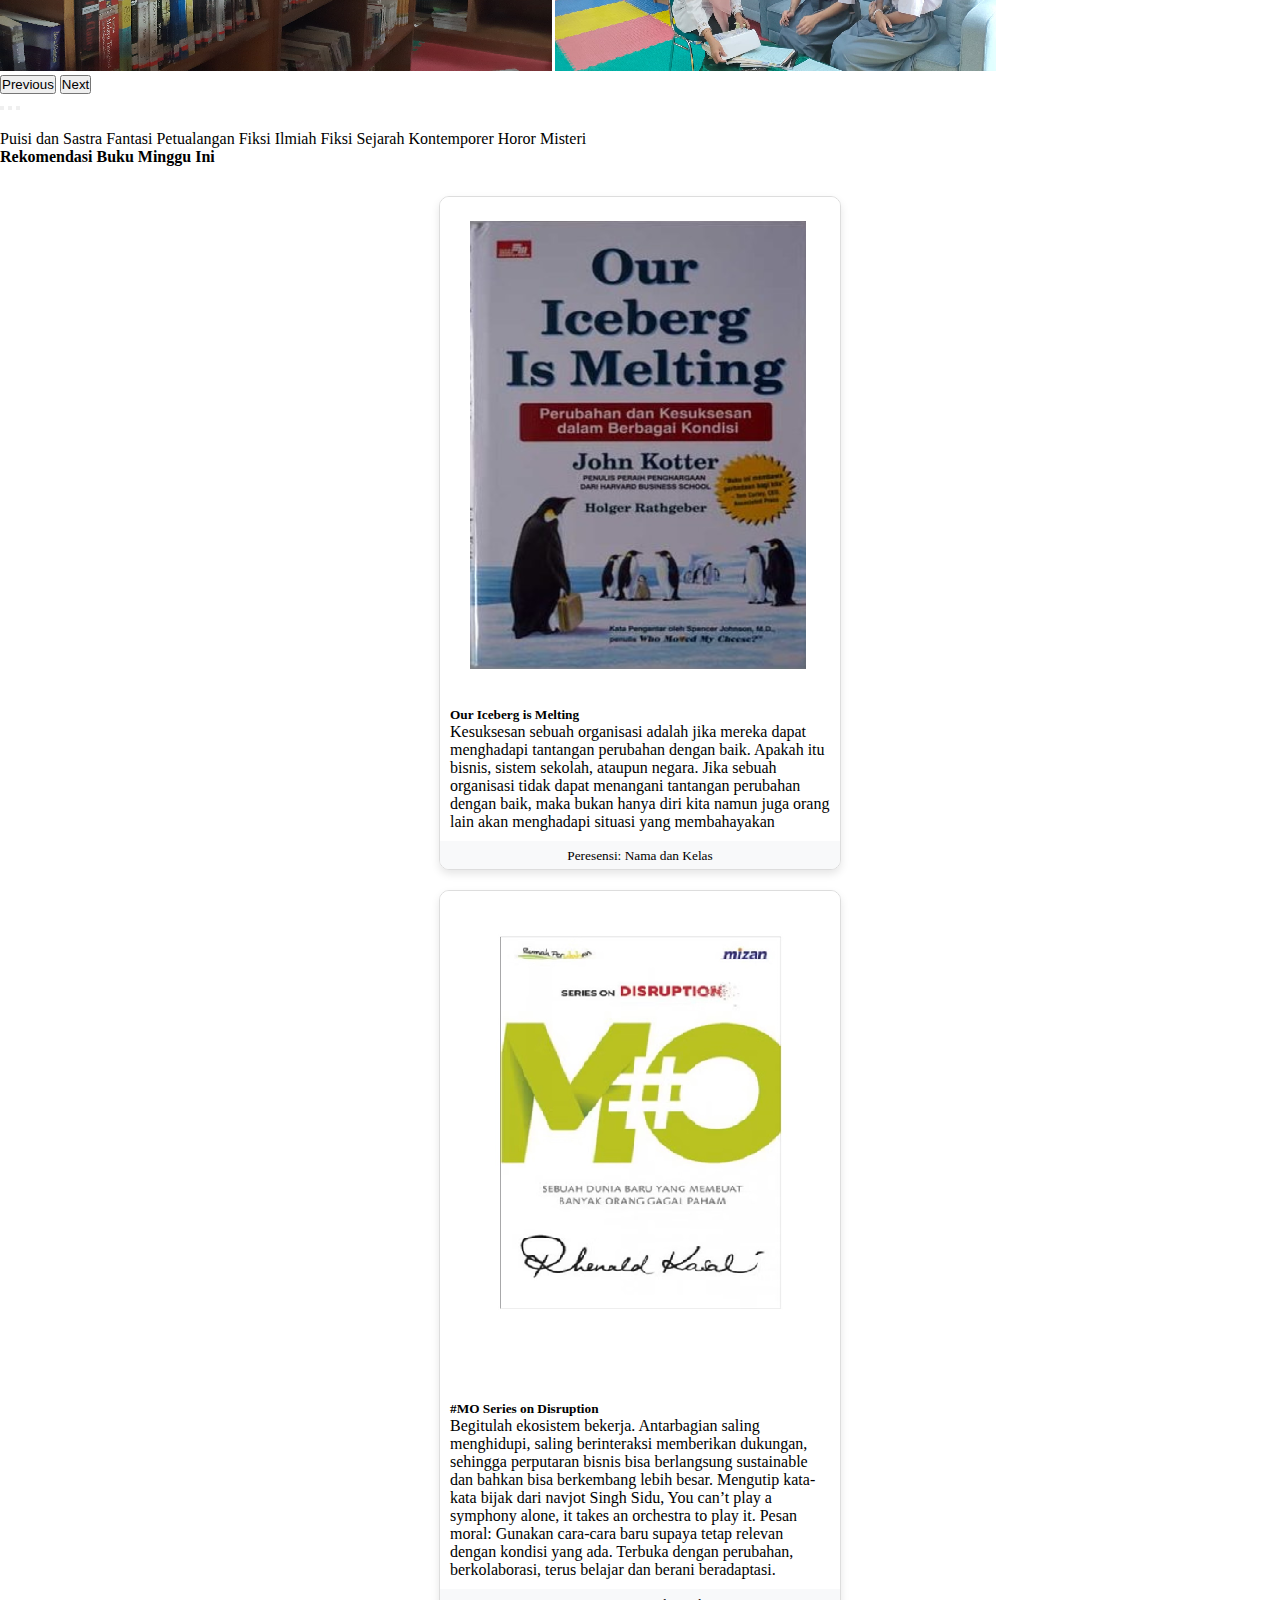
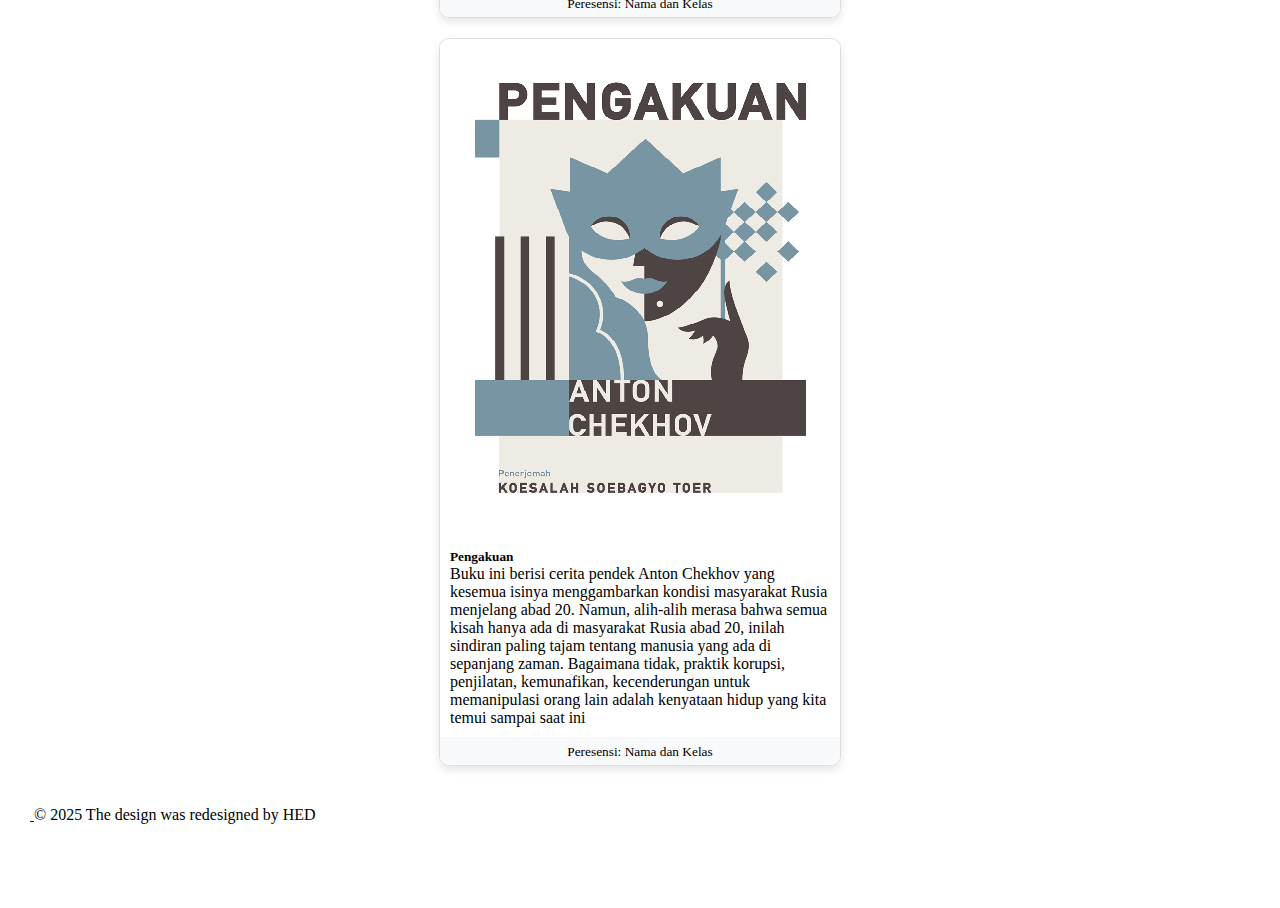
==== commit 1307893a: "Add files via upload" ====
--- a/index.html
+++ b/index.html
@@ -17,6 +17,7 @@
         <li class="nav-item"><a href="koleksi.html" class="nav-link">Koleksi Buku</a></li>
         <li class="nav-item"><a href="pustakawan.html" class="nav-link">Pustakawan</a></li>
         <li class="nav-item"><a href="http://www.perpus71.my.id/" class="nav-link">OPAC</a></li>
+        <li class="nav-item"><a href="faq.html" class="nav-link">FAQ</a></li>
              </ul>
     </header>
     <br>
@@ -73,55 +74,56 @@
   <strong>Rekomendasi Buku Minggu Ini</strong>
    
 </div>
-
       
 
-    <!-- card -->
-    <div class="row row-cols-1 row-cols-md-3 g-4 my-4 mx-4" style="margin-bottom: 30px;">
-      <div class="col">
-          <div class="card h-100">
-              <img src="cover1.png" class="card-img-top" alt="...">
-              <div class="card-body">
-                  <h5 class="card-title">Fiksi</h5>
-                  <p class="card-text">Kesuksesan sebuah organisasi adalah jika mereka dapat menghadapi tantangan perubahan dengan baik. Apakah itu bisnis, sistem sekolah, ataupun negara. Jika sebuah organisasi tidak dapat menangani tantangan perubahan dengan baik, maka bukan hanya diri kita namun juga orang lain akan menghadapi situasi yang membahayakan.</p>
-              </div>
-              <div class="card-footer">
-                  <small class="text-body-secondary">Peresensi: Nama dan Kelas</small>
+    <!-- box -->
+    <div class="container my-4">
+      <div class="row row-cols-1 row-cols-md-3 g-4">
+          <div class="col">
+              <div class="box h-100">
+                  <img src="cover1.png" class="box-img-top" alt="Our Iceberg is Melting">
+                  <div class="box-body">
+                      <h5 class="box-title">Our Iceberg is Melting</h5>
+                      <p class="box-text">Kesuksesan sebuah organisasi adalah jika mereka dapat menghadapi tantangan perubahan dengan baik. Apakah itu bisnis, sistem sekolah, ataupun negara. Jika sebuah organisasi tidak dapat menangani tantangan perubahan dengan baik, maka bukan hanya diri kita namun juga orang lain akan menghadapi situasi yang membahayakan</p>
+                  </div>
+                  <div class="box-footer">
+                      <small class="text-body-secondary">Peresensi: Nama dan Kelas</small>
+                  </div>
               </div>
           </div>
-      </div>
-      <div class="col">
-          <div class="card h-100">
-              <img src="cover2.png" class=""card-img-top" alt="...">
-              <div class="card-body">
-                  <h5 class="card-title">#MO Series on Disruption</h5>
-                  <p class="card-text">Begitulah ekosistem bekerja. Antarbagian saling menghidupi, saling berinteraksi memberikan dukungan, sehingga perputaran bisnis bisa berlangsung sustainable dan bahkan bisa berkembang lebih besar.
+          <div class="col">
+              <div class="box h-100">
+                  <img src="cover2.png" class="box-img-top" alt="#MO Series on Disruption">
+                  <div class="box-body">
+                      <h5 class="box-title">#MO Series on Disruption</h5>
+                      <p class="box-text">Begitulah ekosistem bekerja. Antarbagian saling menghidupi, saling berinteraksi memberikan dukungan, sehingga perputaran bisnis bisa berlangsung sustainable dan bahkan bisa berkembang lebih besar.
 
-                    Mengutip kata-kata bijak dari navjot Singh Sidu, You can’t play a symphony alone, it takes an orchestra to play it.
-                    
-                    Pesan moral: Gunakan cara-cara baru supaya tetap relevan dengan kondisi yang ada. Terbuka dengan perubahan, berkolaborasi, terus belajar dan berani beradaptasi.
-                                      
-                    </p>
-              </div>
-              <div class="card-footer">
-                  <small class="text-body-secondary">Peresensi: Nama dan Kelas</small>
+                        Mengutip kata-kata bijak dari navjot Singh Sidu, You can’t play a symphony alone, it takes an orchestra to play it.
+                        
+                        Pesan moral: Gunakan cara-cara baru supaya tetap relevan dengan kondisi yang ada. Terbuka dengan perubahan, berkolaborasi, terus belajar dan berani beradaptasi.
+    </p>
+                  </div>
+                  <div class="box-footer">
+                      <small class="text-body-secondary">Peresensi: Nama dan Kelas</small>
+                  </div>
               </div>
           </div>
-      </div>
-      <div class="col">
-          <div class="card h-100">
-              <img src="cover3.png" class="card-img-top" alt="...">
-              <div class="card-body">
-                  <h5 class="card-title">Pengakuan</h5>
-                  <p class="card-text">"Buku ini berisi cerita pendek Anton Chekhov yang kesemua isinya menggambarkan kondisi masyarakat Rusia menjelang abad 20. Namun, alih-alih merasa bahwa semua kisah hanya ada di masyarakat Rusia abad 20, inilah sindiran paling tajam tentang manusia yang ada di sepanjang zaman. Bagaimana tidak, praktik korupsi, penjilatan, kemunafikan, kecenderungan untuk memanipulasi orang lain adalah kenyataan hidup yang kita temui sampai saat ini."</p>
-              </div>
-              <div class="card-footer">
-                  <small class="text-body-secondary">Peresensi: Nama dan Kelas</small>
+          <div class="col">
+              <div class="box h-100">
+                  <img src="cover3.png" class="box-img-top" alt="Pengakuan">
+                  <div class="box-body">
+                      <h5 class="box-title">Pengakuan</h5>
+                      <p class="box-text">Buku ini berisi cerita pendek Anton Chekhov yang kesemua isinya menggambarkan kondisi masyarakat Rusia menjelang abad 20. Namun, alih-alih merasa bahwa semua kisah hanya ada di masyarakat Rusia abad 20, inilah sindiran paling tajam tentang manusia yang ada di sepanjang zaman. Bagaimana tidak, praktik korupsi, penjilatan, kemunafikan, kecenderungan untuk memanipulasi orang lain adalah kenyataan hidup yang kita temui sampai saat ini</p>
+                  </div>
+                  <div class="box-footer">
+                      <small class="text-body-secondary">Peresensi: Nama dan Kelas</small>
+                  </div>
               </div>
           </div>
       </div>
   </div>
-  <br>
+
+  
 
   <!-- footer -->
   <footer class="d-flex flex-wrap justify-content-between align-items-center py-3 my-4 border-top ">
--- a/style.css
+++ b/style.css
@@ -20,4 +20,74 @@
 .map {padding-left: 8px; /* Menambahkan jarak dari tepi kanan */
   padding-right: 10px;  /* Menambahkan jarak dari tepi kiri untuk keselarasan */
   max-width: 1000px; /* Membatasi lebar konten agar tidak terlalu panjang */
-  margin: 0 auto; /* Agar elemen berada di tengah halaman */}+  margin: 0 auto; /* Agar elemen berada di tengah halaman */}
+
+
+  .card-img-top {
+    object-fit: cover;
+    max-height: 80px; /* Batasi tinggi gambar */
+    width: 100%; /* Menyesuaikan lebar gambar */
+  }
+
+  
+  .row {
+    width: 80%; /* Atur lebar kontainer menjadi 80% dari lebar parent */
+    margin: 0 auto; /* Pusatkan kontainer */
+  }
+
+  .col {
+    padding: 10px; /* Mengurangi padding kolom */
+  }
+
+  .card {
+    max-width: 200px; /* Membatasi lebar maksimum setiap card */
+    margin: 0 auto; /* Pusatkan setiap card di dalam kolom */
+  }
+
+  .card-img-top {
+    object-fit: cover;
+    max-height: 200px; /* Atur tinggi gambar */
+    width: 100%; /* Gambar mengikuti lebar kontainer */
+  }
+
+ 
+
+   .card {
+    max-width: 200px; /* Membatasi lebar maksimum setiap card */
+    margin: 0 auto; /* Pusatkan setiap card di dalam kolom */
+  }
+
+  .box {
+    display: flex;
+    flex-direction: column;
+    border: 1px solid #ddd;
+    border-radius: 10px;
+    overflow: hidden;
+    box-shadow: 0 4px 8px rgba(0, 0, 0, 0.1);
+    width: 100%;
+    max-width: 400px;
+    margin: auto;
+    
+}
+
+.box-img-top {
+    width: 100%;
+    object-fit: cover;
+}
+.box-body {
+    flex-grow: 1;
+    padding: 10px;
+}
+.box-footer {
+    padding: 5px 10px;
+    background-color: #f8f9fa;
+    text-align: center;
+}
+.container {
+    max-width: 100%;
+    margin: auto;
+    padding: 20px;
+    display: flex;
+    justify-content: center;
+}
+
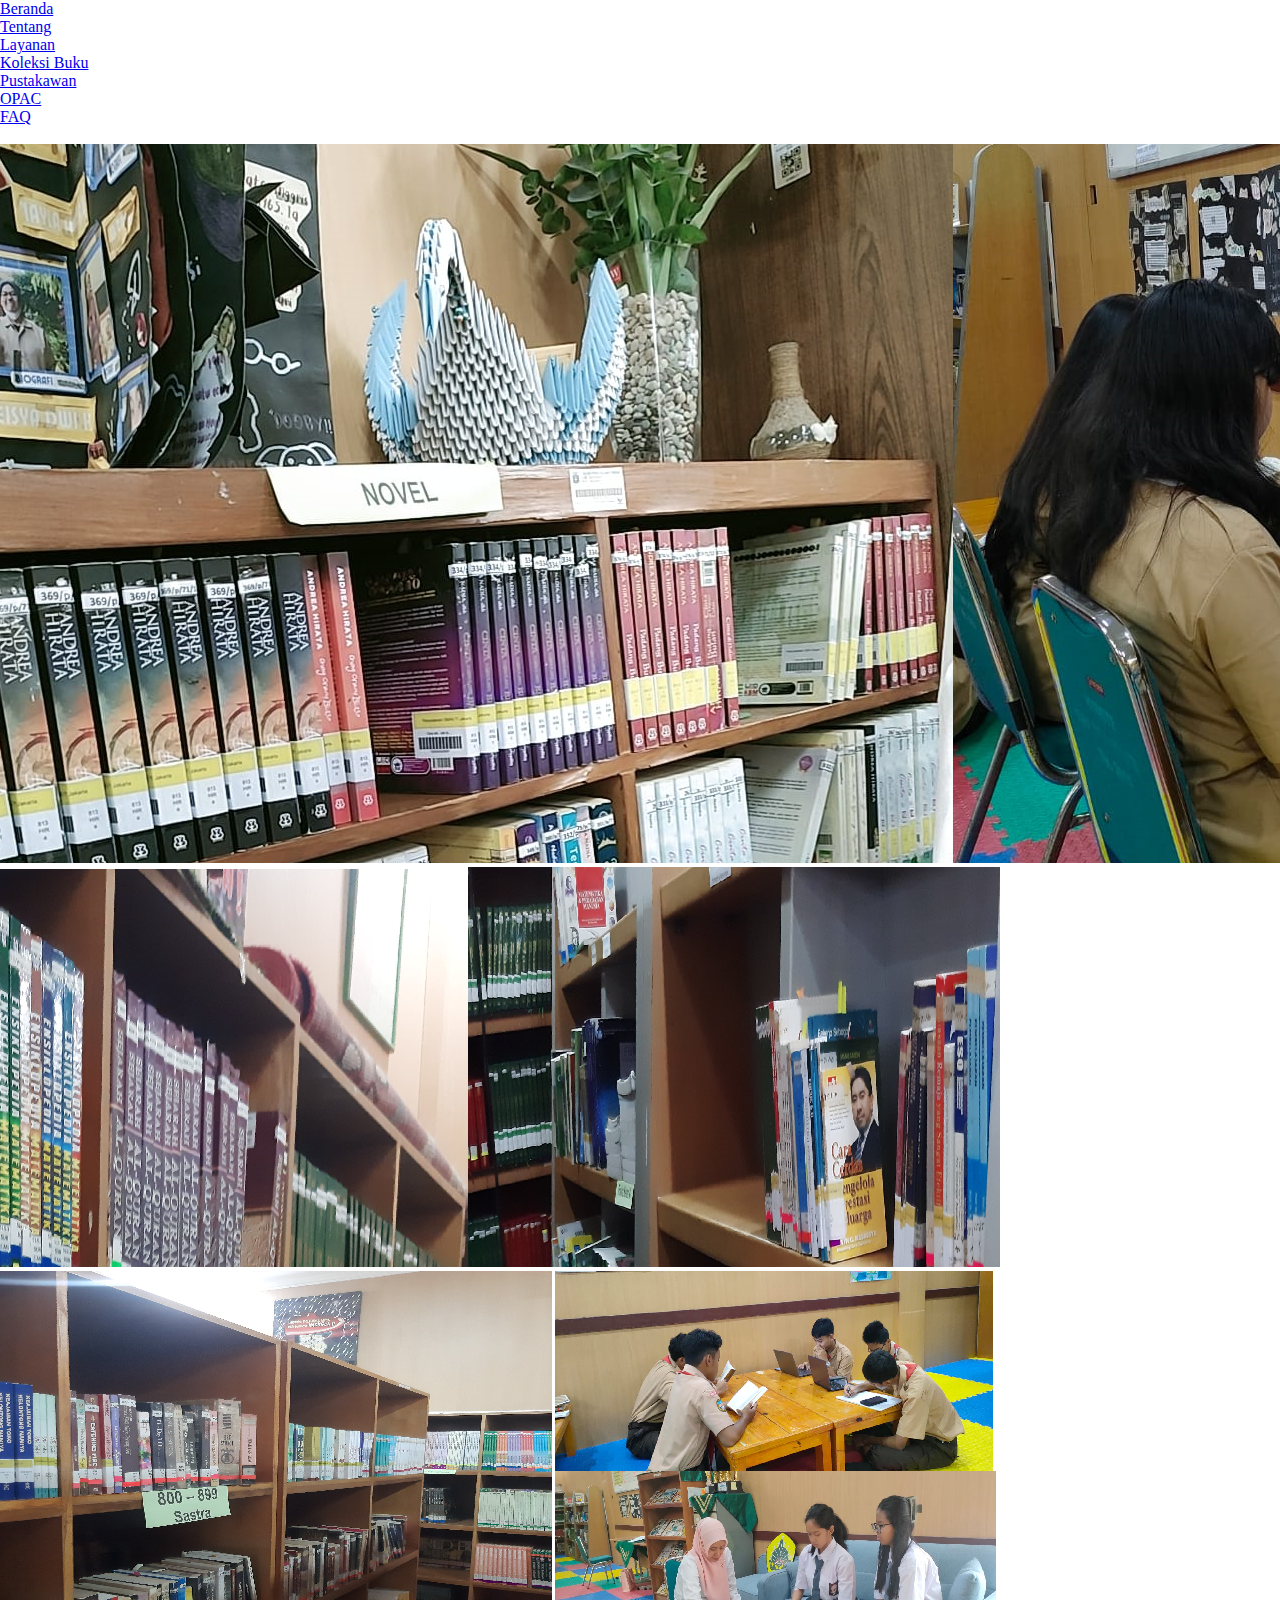
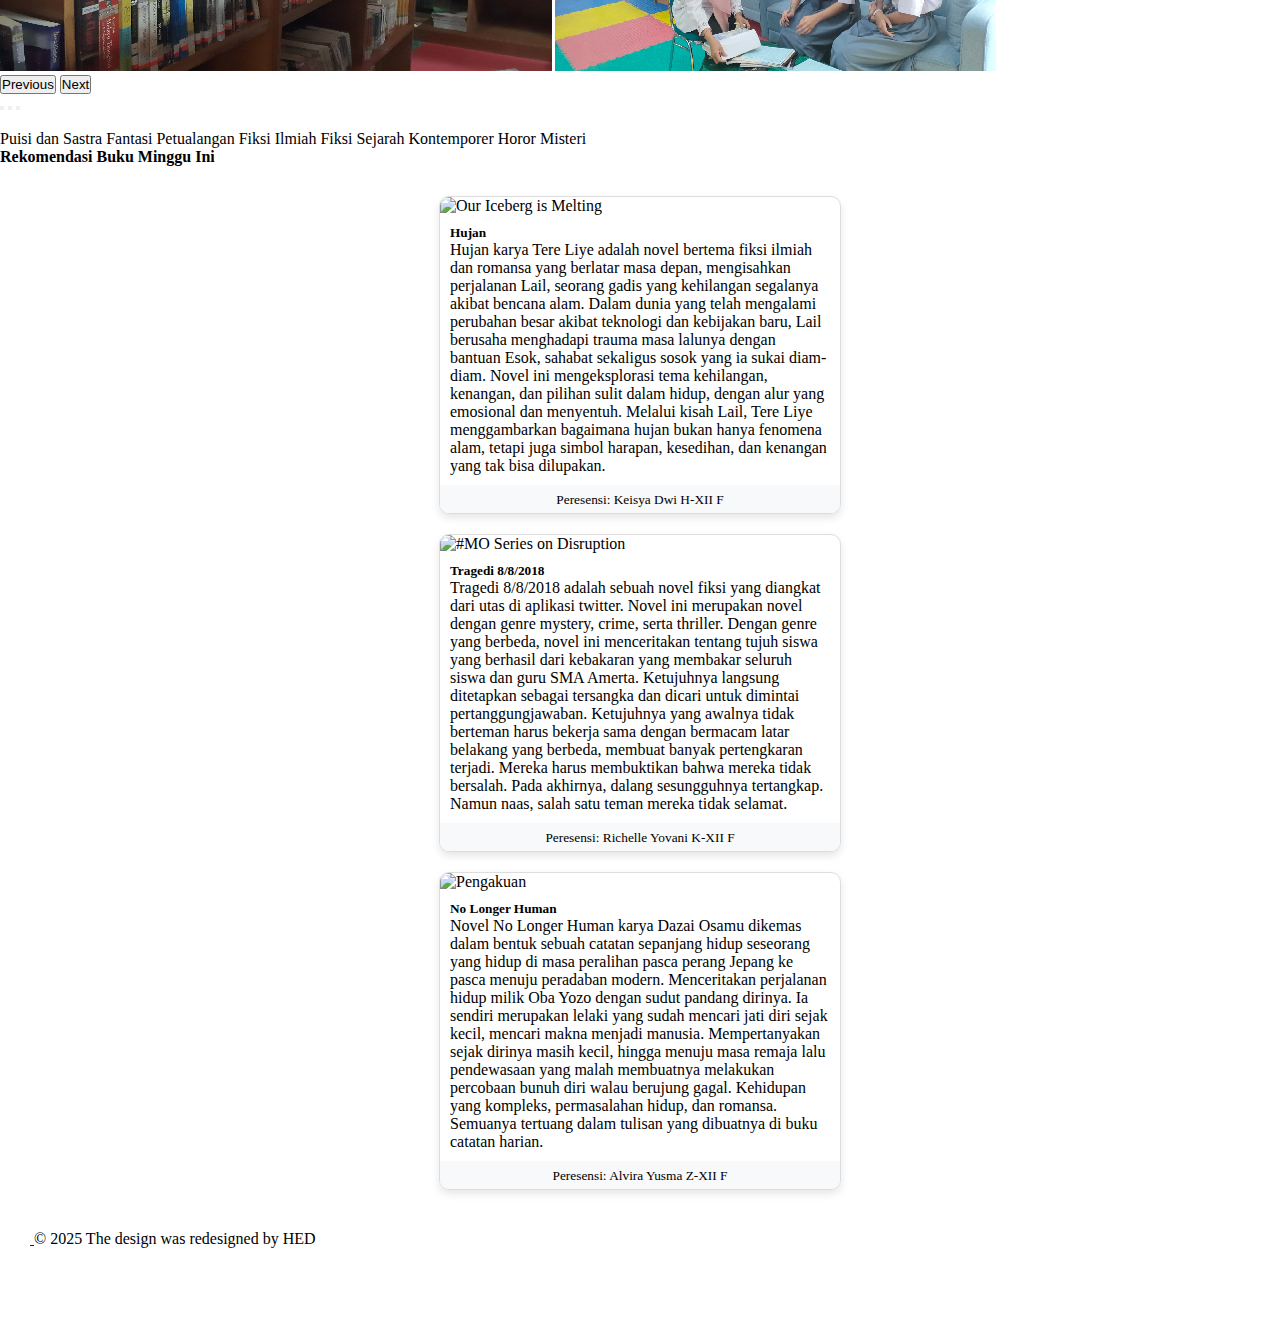
==== commit 3cfc634e: "Add files via upload" ====
--- a/index.html
+++ b/index.html
@@ -81,42 +81,38 @@
       <div class="row row-cols-1 row-cols-md-3 g-4">
           <div class="col">
               <div class="box h-100">
-                  <img src="cover1.png" class="box-img-top" alt="Our Iceberg is Melting">
+                  <img src="hujan.jpg" class="box-img-top" alt="Our Iceberg is Melting">
                   <div class="box-body">
-                      <h5 class="box-title">Our Iceberg is Melting</h5>
-                      <p class="box-text">Kesuksesan sebuah organisasi adalah jika mereka dapat menghadapi tantangan perubahan dengan baik. Apakah itu bisnis, sistem sekolah, ataupun negara. Jika sebuah organisasi tidak dapat menangani tantangan perubahan dengan baik, maka bukan hanya diri kita namun juga orang lain akan menghadapi situasi yang membahayakan</p>
+                      <h5 class="box-title">Hujan</h5>
+                      <p class="box-text">Hujan karya Tere Liye adalah novel bertema fiksi ilmiah dan romansa yang berlatar masa depan, mengisahkan perjalanan Lail, seorang gadis yang kehilangan segalanya akibat bencana alam. Dalam dunia yang telah mengalami perubahan besar akibat teknologi dan kebijakan baru, Lail berusaha menghadapi trauma masa lalunya dengan bantuan Esok, sahabat sekaligus sosok yang ia sukai diam-diam. Novel ini mengeksplorasi tema kehilangan, kenangan, dan pilihan sulit dalam hidup, dengan alur yang emosional dan menyentuh. Melalui kisah Lail, Tere Liye menggambarkan bagaimana hujan bukan hanya fenomena alam, tetapi juga simbol harapan, kesedihan, dan kenangan yang tak bisa dilupakan.</p>
                   </div>
                   <div class="box-footer">
-                      <small class="text-body-secondary">Peresensi: Nama dan Kelas</small>
+                      <small class="text-body-secondary">Peresensi: Keisya Dwi H-XII F</small>
                   </div>
               </div>
           </div>
           <div class="col">
               <div class="box h-100">
-                  <img src="cover2.png" class="box-img-top" alt="#MO Series on Disruption">
+                  <img src="tr.jpg" class="box-img-top" alt="#MO Series on Disruption">
                   <div class="box-body">
-                      <h5 class="box-title">#MO Series on Disruption</h5>
-                      <p class="box-text">Begitulah ekosistem bekerja. Antarbagian saling menghidupi, saling berinteraksi memberikan dukungan, sehingga perputaran bisnis bisa berlangsung sustainable dan bahkan bisa berkembang lebih besar.
-
-                        Mengutip kata-kata bijak dari navjot Singh Sidu, You can’t play a symphony alone, it takes an orchestra to play it.
-                        
-                        Pesan moral: Gunakan cara-cara baru supaya tetap relevan dengan kondisi yang ada. Terbuka dengan perubahan, berkolaborasi, terus belajar dan berani beradaptasi.
-    </p>
+                      <h5 class="box-title">Tragedi 8/8/2018</h5>
+                      <p class="box-text">Tragedi 8/8/2018 adalah sebuah novel fiksi yang diangkat dari utas di aplikasi twitter. Novel ini merupakan novel dengan genre mystery, crime, serta thriller. Dengan genre yang berbeda, novel ini menceritakan tentang tujuh siswa yang berhasil dari kebakaran yang membakar seluruh siswa dan guru SMA Amerta. Ketujuhnya langsung ditetapkan sebagai tersangka dan dicari untuk dimintai pertanggungjawaban. Ketujuhnya yang awalnya tidak berteman harus bekerja sama dengan bermacam latar belakang yang berbeda, membuat banyak pertengkaran terjadi. Mereka harus membuktikan bahwa mereka tidak bersalah. Pada akhirnya, dalang sesungguhnya tertangkap. Namun naas, salah satu teman mereka tidak selamat. </p>
                   </div>
                   <div class="box-footer">
-                      <small class="text-body-secondary">Peresensi: Nama dan Kelas</small>
+                      <small class="text-body-secondary">Peresensi: Richelle Yovani K-XII F</small>
                   </div>
               </div>
           </div>
           <div class="col">
               <div class="box h-100">
-                  <img src="cover3.png" class="box-img-top" alt="Pengakuan">
+                  <img src="NLH.jpg" class="box-img-top" alt="Pengakuan">
                   <div class="box-body">
-                      <h5 class="box-title">Pengakuan</h5>
-                      <p class="box-text">Buku ini berisi cerita pendek Anton Chekhov yang kesemua isinya menggambarkan kondisi masyarakat Rusia menjelang abad 20. Namun, alih-alih merasa bahwa semua kisah hanya ada di masyarakat Rusia abad 20, inilah sindiran paling tajam tentang manusia yang ada di sepanjang zaman. Bagaimana tidak, praktik korupsi, penjilatan, kemunafikan, kecenderungan untuk memanipulasi orang lain adalah kenyataan hidup yang kita temui sampai saat ini</p>
+                      <h5 class="box-title">No Longer Human</h5>
+                      <p class="box-text">Novel No Longer Human karya Dazai Osamu dikemas dalam bentuk sebuah catatan sepanjang hidup seseorang yang hidup di masa peralihan pasca perang Jepang ke pasca menuju peradaban modern. Menceritakan perjalanan hidup milik Oba Yozo dengan sudut pandang dirinya. Ia sendiri merupakan lelaki yang sudah mencari jati diri sejak kecil, mencari makna menjadi manusia. Mempertanyakan sejak dirinya masih kecil, hingga menuju masa remaja lalu pendewasaan yang malah membuatnya melakukan percobaan bunuh diri walau berujung gagal. Kehidupan yang kompleks, permasalahan hidup, dan romansa. Semuanya tertuang dalam tulisan yang dibuatnya di buku catatan harian. 
+                      </p>
                   </div>
                   <div class="box-footer">
-                      <small class="text-body-secondary">Peresensi: Nama dan Kelas</small>
+                      <small class="text-body-secondary">Peresensi: Alvira Yusma Z-XII F</small>
                   </div>
               </div>
           </div>
